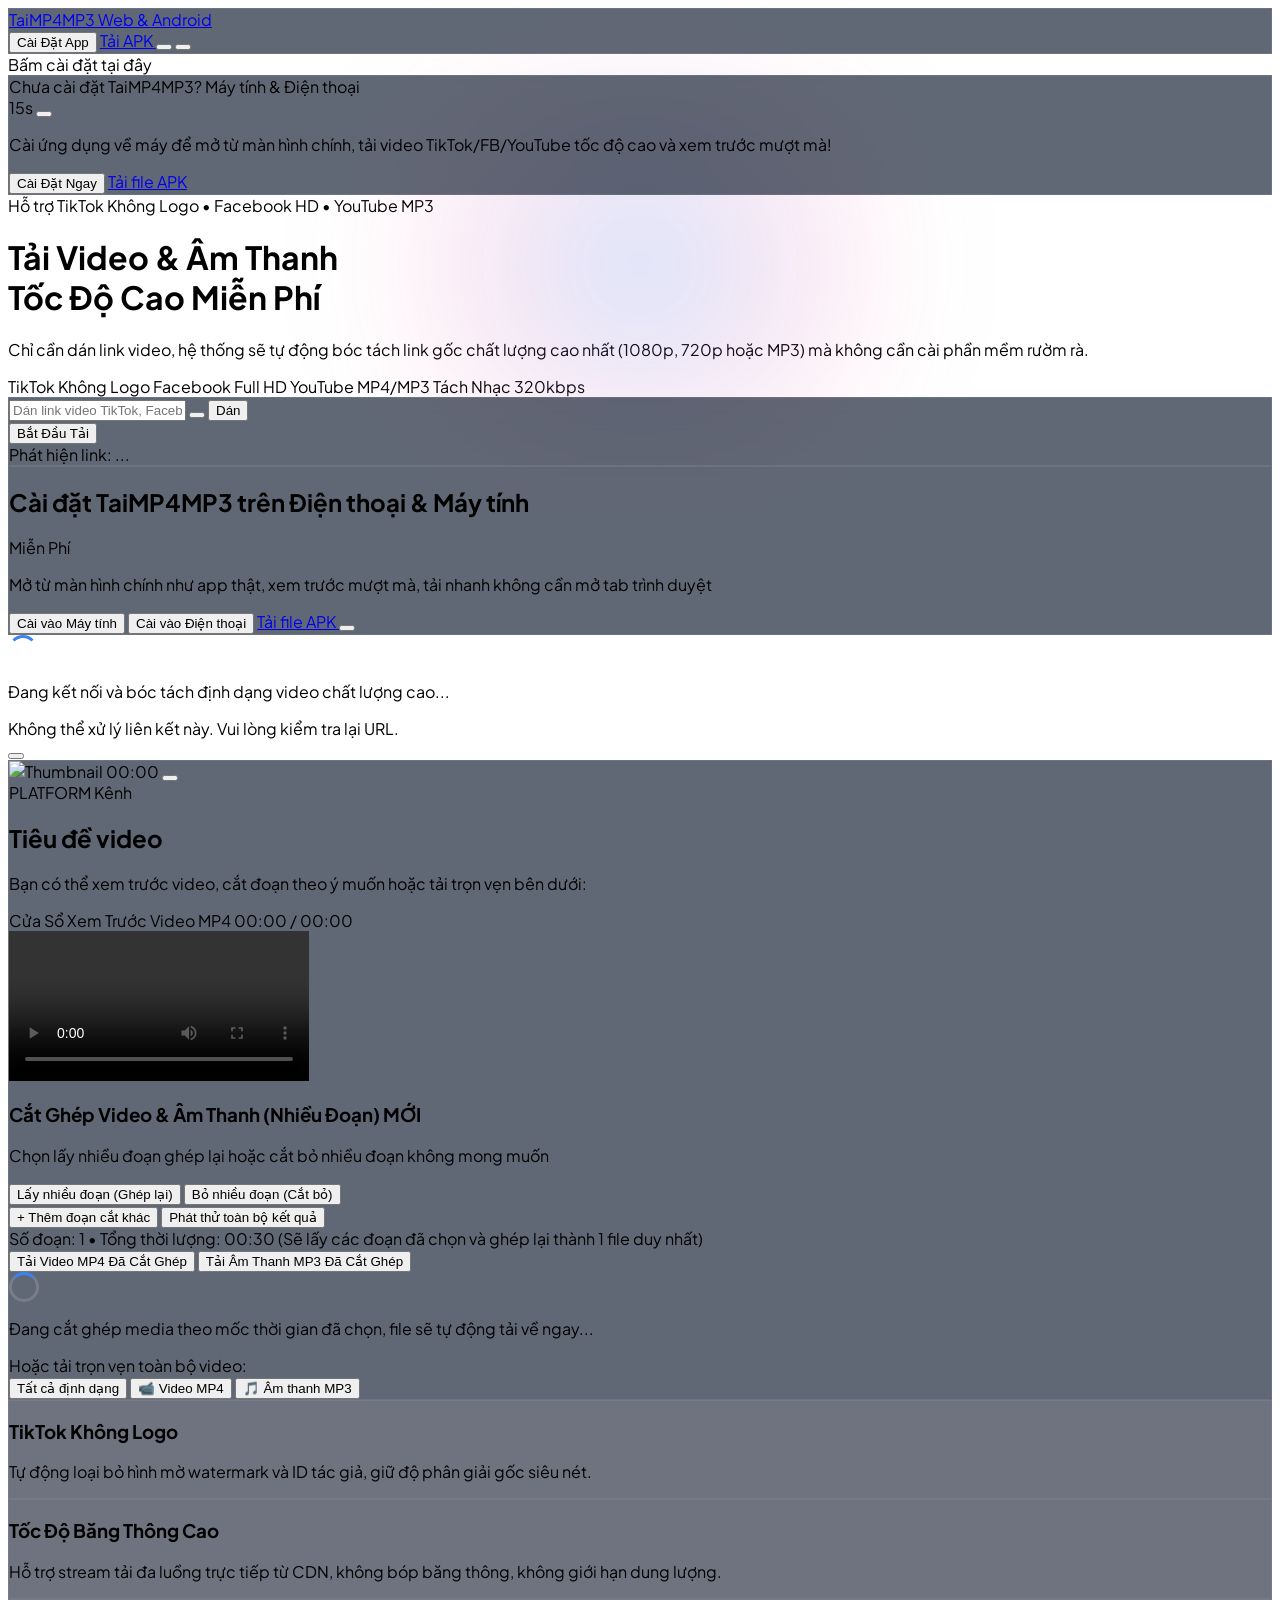
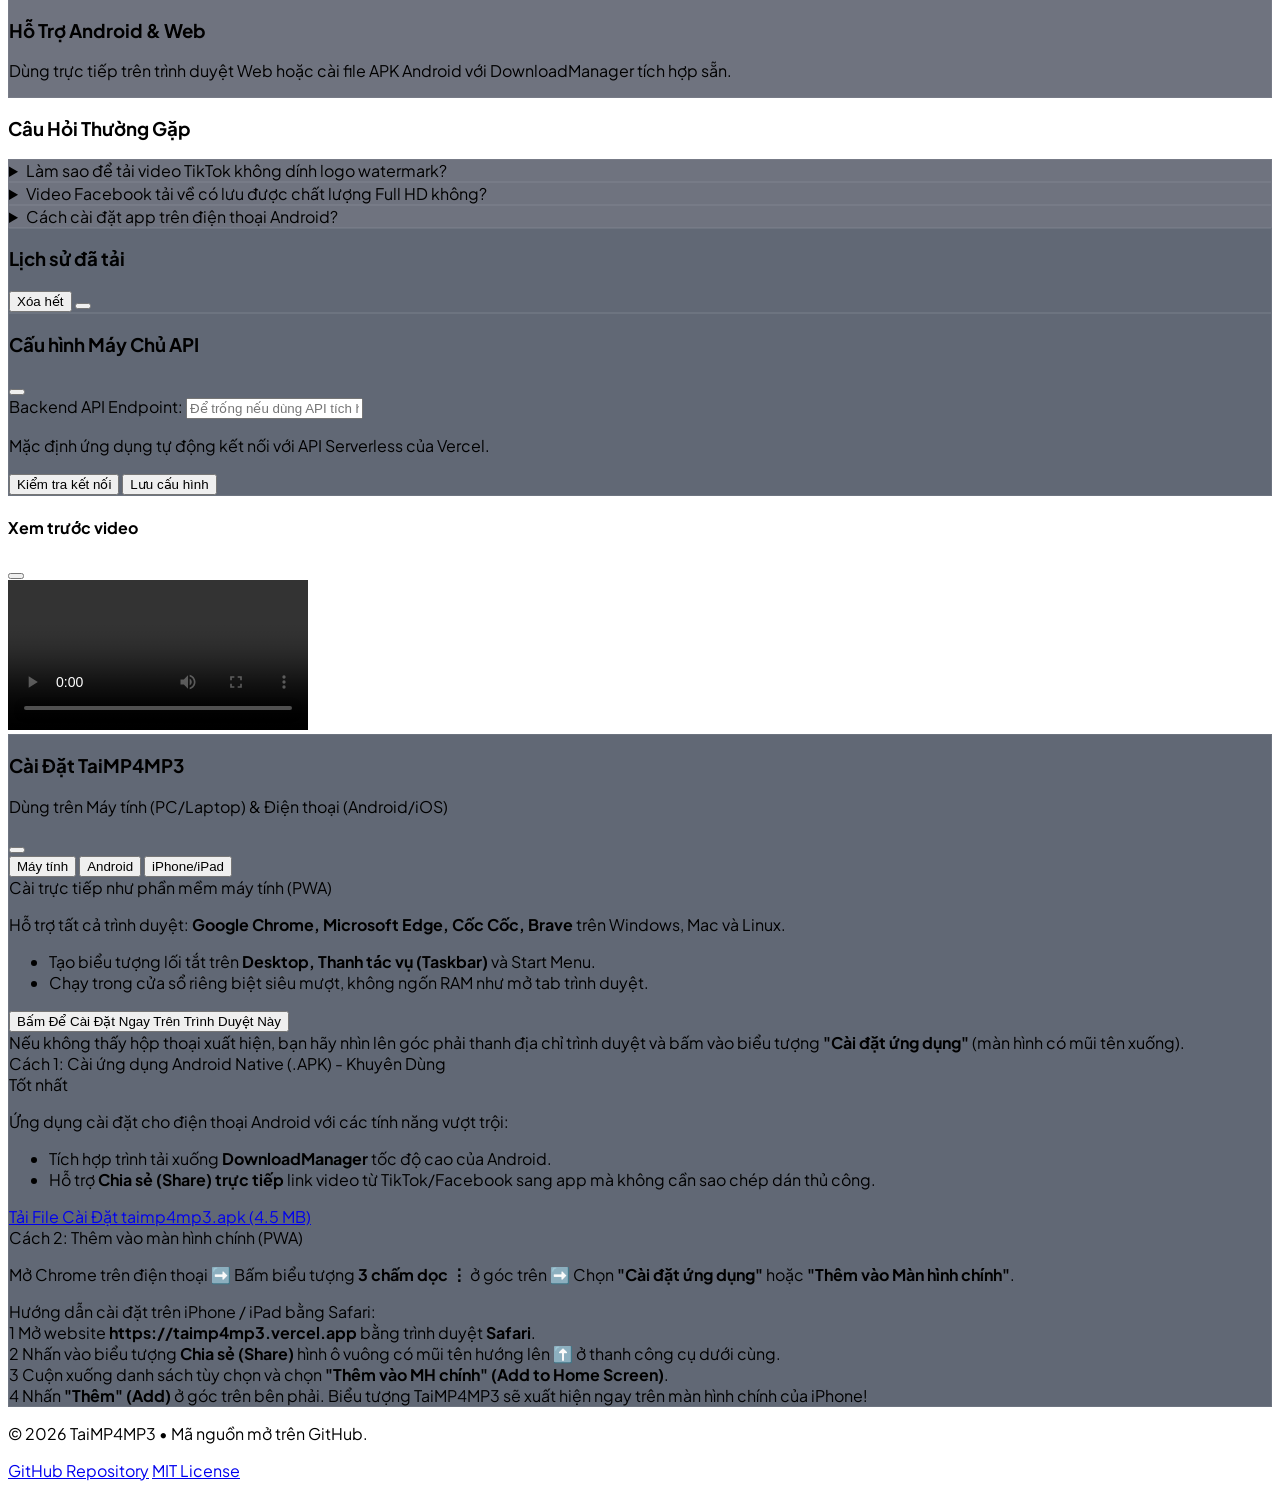
==== public/index.html @ f24b0acf "feat: Add smart 15-second auto-close install arrow callout for uninstalled devices" ====
<!DOCTYPE html>
<html lang="vi" class="dark">
<head>
  <meta charset="UTF-8">
  <meta name="viewport" content="width=device-width, initial-scale=1.0, maximum-scale=1.0, user-scalable=no">
  <title>TaiMP4MP3 - Tải Video TikTok, Facebook, YouTube (MP4/MP3)</title>
  
  <!-- Meta SEO -->
  <meta name="description" content="Tải video TikTok không logo, video Facebook HD, nhạc YouTube MP3 chất lượng cao. Miễn phí, tốc độ cao, hoạt động trên Web và Android.">
  <meta name="keywords" content="tải video tiktok không logo, tải nhạc youtube mp3, tải video facebook hd, taimp4mp3, download video">
  <meta name="theme-color" content="#3b82f6">

  <!-- PWA Manifest & App Icons -->
  <link rel="manifest" href="/manifest.json">
  <link rel="icon" type="image/png" sizes="32x32" href="/assets/favicon-32.png">
  <link rel="apple-touch-icon" sizes="180x180" href="/assets/apple-touch-icon.png">
  <meta name="apple-mobile-web-app-capable" content="yes">
  <meta name="apple-mobile-web-app-status-bar-style" content="black-translucent">
  <meta name="apple-mobile-web-app-title" content="TaiMP4MP3">
  <meta name="mobile-web-app-capable" content="yes">

  <!-- Tailwind CSS & Lucide Icons -->
  <script src="https://cdn.tailwindcss.com"></script>
  <script>
    tailwind.config = {
      darkMode: 'class',
      theme: {
        extend: {
          colors: {
            brand: {
              50: '#eff6ff',
              500: '#3b82f6',
              600: '#2563eb',
              700: '#1d4ed8',
            }
          }
        }
      }
    }
  </script>
  <script src="https://unpkg.com/lucide@latest"></script>
  
  <!-- Embedded Styling for Instant Loading -->
  <style>
    @import url('https://fonts.googleapis.com/css2?family=Plus+Jakarta+Sans:wght@300;400;500;600;700;800&display=swap');

    :root {
      --primary: #3b82f6;
      --primary-hover: #2563eb;
      --accent: #ec4899;
    }

    body {
      font-family: 'Plus Jakarta Sans', sans-serif;
      -webkit-tap-highlight-color: transparent;
    }

    .glass-panel {
      background: rgba(30, 41, 59, 0.7);
      backdrop-filter: blur(16px);
      -webkit-backdrop-filter: blur(16px);
      border: 1px solid rgba(255, 255, 255, 0.08);
    }

    .glass-card {
      background: rgba(15, 23, 42, 0.6);
      backdrop-filter: blur(12px);
      -webkit-backdrop-filter: blur(12px);
      border: 1px solid rgba(255, 255, 255, 0.06);
    }

    .glass-card:hover {
      border-color: rgba(59, 130, 246, 0.35);
      box-shadow: 0 10px 25px -5px rgba(59, 130, 246, 0.15);
    }

    .glow-bg {
      position: absolute;
      top: 10%;
      left: 50%;
      transform: translateX(-50%);
      width: 600px;
      height: 350px;
      background: radial-gradient(circle, rgba(59, 130, 246, 0.22) 0%, rgba(236, 72, 153, 0.12) 50%, transparent 80%);
      filter: blur(60px);
      pointer-events: none;
      z-index: 0;
    }

    ::-webkit-scrollbar { width: 6px; height: 6px; }
    ::-webkit-scrollbar-track { background: #0f172a; }
    ::-webkit-scrollbar-thumb { background: #334155; border-radius: 9999px; }
    ::-webkit-scrollbar-thumb:hover { background: #475569; }

    .spinner {
      border: 3px solid rgba(255, 255, 255, 0.15);
      border-radius: 50%;
      border-top: 3px solid #3b82f6;
      width: 24px;
      height: 24px;
      animation: spin 0.8s linear infinite;
    }

    @keyframes spin {
      0% { transform: rotate(0deg); }
      100% { transform: rotate(360deg); }
    }
  </style>
  <link rel="stylesheet" href="/style.css">
</head>
<body class="bg-slate-950 text-slate-100 min-h-screen relative overflow-x-hidden selection:bg-blue-500 selection:text-white">

  <!-- Background decorative glowing orbs -->
  <div class="glow-bg"></div>

  <!-- Header -->
  <header class="sticky top-0 z-40 border-b border-slate-800/80 glass-panel">
    <div class="max-w-6xl mx-auto px-4 h-16 flex items-center justify-between">
      <!-- Logo -->
      <a href="/" class="flex items-center gap-2.5 group">
        <div class="w-10 h-10 rounded-xl bg-gradient-to-tr from-blue-600 via-indigo-600 to-pink-500 flex items-center justify-center shadow-lg shadow-blue-500/25 group-hover:scale-105 transition-transform">
          <i data-lucide="download" class="w-5 h-5 text-white"></i>
        </div>
        <div>
          <span class="text-xl font-extrabold tracking-tight bg-gradient-to-r from-blue-400 via-indigo-300 to-pink-400 bg-clip-text text-transparent">
            TaiMP4MP3
          </span>
          <span class="hidden sm:inline-block ml-1.5 px-2 py-0.5 text-[10px] font-semibold bg-blue-500/10 text-blue-400 border border-blue-500/20 rounded-full">
            Web & Android
          </span>
        </div>
      </a>

      <!-- Header Actions -->
      <div class="flex items-center gap-2 sm:gap-3">
        <!-- Install App Button (Desktop & Mobile) -->
        <button id="btn-open-install" class="flex items-center gap-1.5 px-3 py-1.5 text-xs font-bold rounded-lg bg-emerald-600/20 text-emerald-400 border border-emerald-500/30 hover:bg-emerald-600/30 transition-all shadow-sm">
          <i data-lucide="download-cloud" class="w-4 h-4"></i>
          <span id="header-install-text">Cài Đặt App</span>
        </button>

        <!-- Android APK Download link -->
        <a id="btn-download-apk" href="/taimp4mp3-latest.apk" download="taimp4mp3.apk" class="hidden sm:flex items-center gap-1.5 px-3 py-1.5 text-xs font-semibold rounded-lg bg-blue-600/20 text-blue-400 border border-blue-500/30 hover:bg-blue-600/30 transition-colors">
          <i data-lucide="package" class="w-4 h-4"></i>
          <span>Tải APK</span>
        </a>

        <!-- History Button -->
        <button id="btn-open-history" title="Lịch sử tải" class="p-2 rounded-lg bg-slate-800/80 text-slate-300 hover:text-white hover:bg-slate-700/80 transition-colors">
          <i data-lucide="history" class="w-5 h-5"></i>
        </button>

        <!-- Settings Button -->
        <button id="btn-open-settings" title="Cài đặt API" class="p-2 rounded-lg bg-slate-800/80 text-slate-300 hover:text-white hover:bg-slate-700/80 transition-colors">
          <i data-lucide="settings" class="w-5 h-5"></i>
        </button>

        <!-- GitHub Repo -->
        <a href="https://github.com/tanbaobg/TaiMP4MP3" target="_blank" title="GitHub" class="p-2 rounded-lg bg-slate-800/80 text-slate-300 hover:text-white hover:bg-slate-700/80 transition-colors">
          <i data-lucide="github" class="w-5 h-5"></i>
        </a>
      </div>
    </div>
  </header>

  <!-- Floating Installation Arrow & Callout with 15s Countdown -->
  <div id="install-callout-toast" class="hidden fixed top-[68px] right-2 sm:right-6 md:right-10 z-50 max-w-[340px] sm:max-w-sm w-[calc(100vw-1rem)] transition-all duration-500 ease-out transform -translate-y-4 opacity-0 pointer-events-auto">
    <!-- Pointing Arrow Indicator (pointing upwards to Header Install button) -->
    <div class="flex justify-end pr-6 sm:pr-10 mb-[-5px] relative z-10">
      <div class="flex flex-col items-center animate-bounce">
        <span class="text-[11px] font-extrabold text-emerald-400 bg-slate-900 px-2.5 py-0.5 rounded-full border border-emerald-500/50 shadow-md flex items-center gap-1">
          <i data-lucide="arrow-up" class="w-3.5 h-3.5 text-emerald-400 animate-pulse"></i>
          <span>Bấm cài đặt tại đây</span>
        </span>
        <div class="w-2.5 h-2.5 bg-slate-900 border-t border-l border-emerald-500/50 rotate-45 mt-[-3px]"></div>
      </div>
    </div>

    <!-- Callout Card -->
    <div class="glass-panel bg-slate-900/95 backdrop-blur-xl rounded-2xl p-4 border border-blue-500/40 shadow-2xl shadow-blue-500/20 space-y-3 relative overflow-hidden">
      <!-- Top Shrinking Progress Bar (15s) -->
      <div class="absolute top-0 left-0 right-0 h-1 bg-slate-800">
        <div id="install-timer-progress" class="h-full bg-gradient-to-r from-emerald-400 via-blue-500 to-pink-500 transition-all duration-1000 ease-linear" style="width: 100%;"></div>
      </div>

      <!-- Header with Icon & 15s Countdown Badge -->
      <div class="flex items-center justify-between pt-1">
        <div class="flex items-center gap-2">
          <div class="w-7 h-7 rounded-lg bg-gradient-to-tr from-blue-600 via-indigo-600 to-pink-500 flex items-center justify-center text-white shrink-0 shadow-md">
            <i data-lucide="download-cloud" class="w-4 h-4"></i>
          </div>
          <div>
            <span class="text-xs font-extrabold text-white block leading-tight">Chưa cài đặt TaiMP4MP3?</span>
            <span class="text-[10px] text-slate-400">Máy tính & Điện thoại</span>
          </div>
        </div>

        <div class="flex items-center gap-1.5">
          <!-- Countdown Badge -->
          <span id="install-countdown-badge" class="px-2 py-0.5 rounded-md text-[10px] font-mono font-bold bg-slate-800 text-blue-300 border border-slate-700 shadow-inner">
            15s
          </span>
          <!-- Close Button -->
          <button type="button" id="btn-close-callout" class="p-1 text-slate-400 hover:text-white rounded-md hover:bg-slate-800 transition-colors" title="Đóng">
            <i data-lucide="x" class="w-3.5 h-3.5"></i>
          </button>
        </div>
      </div>

      <!-- Description -->
      <p class="text-[11px] text-slate-300 leading-snug">
        Cài ứng dụng về máy để mở từ màn hình chính, tải video TikTok/FB/YouTube tốc độ cao và xem trước mượt mà!
      </p>

      <!-- Quick Action Buttons -->
      <div class="grid grid-cols-2 gap-2 pt-0.5">
        <button type="button" id="btn-callout-install" class="py-2 px-2 rounded-xl bg-gradient-to-r from-blue-600 to-indigo-600 hover:from-blue-500 hover:to-indigo-500 text-white text-xs font-bold flex items-center justify-center gap-1.5 shadow-md shadow-blue-500/25 active:scale-95 transition-all">
          <i data-lucide="download-cloud" class="w-3.5 h-3.5"></i>
          <span>Cài Đặt Ngay</span>
        </button>

        <a href="/taimp4mp3-latest.apk" download="taimp4mp3.apk" class="py-2 px-2 rounded-xl bg-emerald-600/20 hover:bg-emerald-600/30 text-emerald-400 border border-emerald-500/30 text-xs font-bold flex items-center justify-center gap-1.5 active:scale-95 transition-all">
          <i data-lucide="package" class="w-3.5 h-3.5"></i>
          <span>Tải file APK</span>
        </a>
      </div>
    </div>
  </div>

  <!-- Main Content -->
  <main class="max-w-4xl mx-auto px-4 py-8 sm:py-12 relative z-10">

    <!-- Hero Section -->
    <div class="text-center space-y-3 mb-8 sm:mb-10">
      <div class="inline-flex items-center gap-2 px-3 py-1 rounded-full bg-slate-800/80 border border-slate-700/60 text-xs font-medium text-slate-300">
        <span class="w-2 h-2 rounded-full bg-emerald-400 animate-ping"></span>
        <span>Hỗ trợ TikTok Không Logo • Facebook HD • YouTube MP3</span>
      </div>
      <h1 class="text-3xl sm:text-5xl font-extrabold tracking-tight">
        Tải Video & Âm Thanh <br class="hidden sm:inline">
        <span class="bg-gradient-to-r from-blue-400 via-indigo-300 to-pink-400 bg-clip-text text-transparent">
          Tốc Độ Cao Miễn Phí
        </span>
      </h1>
      <p class="text-slate-400 text-sm sm:text-base max-w-xl mx-auto">
        Chỉ cần dán link video, hệ thống sẽ tự động bóc tách link gốc chất lượng cao nhất (1080p, 720p hoặc MP3) mà không cần cài phần mềm rườm rà.
      </p>

      <!-- Supported Platforms Badges -->
      <div class="flex flex-wrap items-center justify-center gap-2 pt-2">
        <span class="px-3 py-1 rounded-full text-xs font-semibold bg-slate-900 border border-slate-800 flex items-center gap-1.5 text-slate-300">
          <i data-lucide="video" class="w-3.5 h-3.5 text-pink-500"></i> TikTok Không Logo
        </span>
        <span class="px-3 py-1 rounded-full text-xs font-semibold bg-slate-900 border border-slate-800 flex items-center gap-1.5 text-slate-300">
          <i data-lucide="facebook" class="w-3.5 h-3.5 text-blue-500"></i> Facebook Full HD
        </span>
        <span class="px-3 py-1 rounded-full text-xs font-semibold bg-slate-900 border border-slate-800 flex items-center gap-1.5 text-slate-300">
          <i data-lucide="youtube" class="w-3.5 h-3.5 text-red-500"></i> YouTube MP4/MP3
        </span>
        <span class="px-3 py-1 rounded-full text-xs font-semibold bg-slate-900 border border-slate-800 flex items-center gap-1.5 text-slate-300">
          <i data-lucide="music" class="w-3.5 h-3.5 text-amber-500"></i> Tách Nhạc 320kbps
        </span>
      </div>
    </div>

    <!-- URL Input Card -->
    <div class="glass-panel rounded-2xl p-3 sm:p-5 shadow-2xl shadow-blue-500/5 mb-8">
      <form id="form-analyze" class="space-y-3">
        <div class="relative flex flex-col sm:flex-row items-center gap-2">
          <!-- Text Input -->
          <div class="relative w-full">
            <div class="absolute inset-y-0 left-0 pl-3.5 flex items-center pointer-events-none text-slate-400">
              <i data-lucide="link" class="w-5 h-5"></i>
            </div>
            <input 
              type="text" 
              id="input-url" 
              placeholder="Dán link video TikTok, Facebook, YouTube vào đây..." 
              autocomplete="off"
              spellcheck="false"
              class="w-full pl-11 pr-24 py-3.5 bg-slate-900/90 text-white placeholder-slate-500 text-sm sm:text-base rounded-xl border border-slate-700/70 focus:outline-none focus:border-blue-500 focus:ring-2 focus:ring-blue-500/20 transition-all"
            >
            <!-- Clear Button -->
            <button 
              type="button" 
              id="btn-clear-url" 
              class="hidden absolute inset-y-0 right-12 pr-2 flex items-center text-slate-500 hover:text-slate-300"
            >
              <i data-lucide="x-circle" class="w-5 h-5"></i>
            </button>
            <!-- Paste Button -->
            <button 
              type="button" 
              id="btn-paste-url" 
              title="Dán từ bộ nhớ tạm"
              class="absolute inset-y-0 right-0 pr-3 flex items-center text-xs font-semibold text-blue-400 hover:text-blue-300"
            >
              <span class="px-2 py-1 bg-blue-500/10 rounded-md border border-blue-500/20 flex items-center gap-1">
                <i data-lucide="clipboard-copy" class="w-3.5 h-3.5"></i> Dán
              </span>
            </button>
          </div>

          <!-- Submit Button -->
          <button 
            type="submit" 
            id="btn-submit" 
            class="w-full sm:w-auto px-6 py-3.5 bg-gradient-to-r from-blue-600 via-indigo-600 to-pink-600 hover:from-blue-500 hover:to-pink-500 text-white font-bold text-sm sm:text-base rounded-xl flex items-center justify-center gap-2 shadow-lg shadow-blue-500/25 shrink-0 transition-all hover:scale-[1.02] active:scale-[0.98]"
          >
            <i data-lucide="sparkles" class="w-5 h-5"></i>
            <span>Bắt Đầu Tải</span>
          </button>
        </div>

        <!-- Platform Live Indicator -->
        <div id="platform-indicator" class="hidden text-xs flex items-center gap-1.5 px-3 py-1.5 rounded-lg bg-slate-900/60 border border-slate-800">
          <span class="w-2 h-2 rounded-full bg-blue-400"></span>
          <span id="platform-text" class="text-slate-300">Phát hiện link: ...</span>
        </div>
      </form>
    </div>

    <!-- Quick App Installation Banner -->
    <div class="glass-panel rounded-2xl p-4 sm:p-5 mb-8 border border-slate-800/80 shadow-xl relative overflow-hidden">
      <div class="absolute -right-8 -top-8 w-36 h-36 bg-blue-500/10 rounded-full blur-2xl pointer-events-none"></div>
      <div class="flex flex-col lg:flex-row items-start lg:items-center justify-between gap-4">
        <div class="flex items-center gap-3.5">
          <div class="w-12 h-12 rounded-2xl bg-gradient-to-tr from-blue-600 via-indigo-600 to-pink-500 flex items-center justify-center text-white shrink-0 shadow-lg shadow-blue-500/25">
            <i data-lucide="smartphone" class="w-6 h-6"></i>
          </div>
          <div>
            <div class="flex items-center gap-2 flex-wrap">
              <h2 class="text-sm sm:text-base font-extrabold text-white">Cài đặt TaiMP4MP3 trên Điện thoại & Máy tính</h2>
              <span class="px-2 py-0.5 rounded-full text-[10px] font-extrabold bg-emerald-500/20 text-emerald-400 border border-emerald-500/30">Miễn Phí</span>
            </div>
            <p class="text-xs text-slate-400 mt-0.5">
              Mở từ màn hình chính như app thật, xem trước mượt mà, tải nhanh không cần mở tab trình duyệt
            </p>
          </div>
        </div>

        <!-- Action Buttons -->
        <div class="flex items-center gap-2 flex-wrap w-full lg:w-auto shrink-0">
          <button type="button" id="btn-banner-install-pc" class="flex-1 sm:flex-initial px-3.5 py-2 rounded-xl bg-gradient-to-r from-blue-600 to-indigo-600 hover:from-blue-500 hover:to-indigo-500 text-white text-xs font-bold flex items-center justify-center gap-1.5 shadow-md shadow-blue-500/20 transition-all">
            <i data-lucide="monitor" class="w-3.5 h-3.5"></i>
            <span>Cài vào Máy tính</span>
          </button>

          <button type="button" id="btn-banner-install-phone" class="flex-1 sm:flex-initial px-3.5 py-2 rounded-xl bg-gradient-to-r from-pink-600 to-rose-600 hover:from-pink-500 hover:to-rose-500 text-white text-xs font-bold flex items-center justify-center gap-1.5 shadow-md shadow-pink-500/20 transition-all">
            <i data-lucide="smartphone" class="w-3.5 h-3.5"></i>
            <span>Cài vào Điện thoại</span>
          </button>

          <a href="/taimp4mp3-latest.apk" download="taimp4mp3.apk" class="flex-1 sm:flex-initial px-3.5 py-2 rounded-xl bg-emerald-600/20 hover:bg-emerald-600/30 text-emerald-400 border border-emerald-500/30 text-xs font-bold flex items-center justify-center gap-1.5 transition-all">
            <i data-lucide="package" class="w-3.5 h-3.5"></i>
            <span>Tải file APK</span>
          </a>

          <button type="button" id="btn-banner-guide" class="p-2 rounded-xl bg-slate-800 hover:bg-slate-700 text-slate-300 hover:text-white border border-slate-700 transition-colors" title="Hướng dẫn cài đặt">
            <i data-lucide="help-circle" class="w-4 h-4"></i>
          </button>
        </div>
      </div>
    </div>

    <!-- Loading State -->
    <div id="loading-spinner" class="hidden py-12 text-center space-y-4">
      <div class="inline-block spinner"></div>
      <p class="text-slate-400 text-sm">Đang kết nối và bóc tách định dạng video chất lượng cao...</p>
    </div>

    <!-- Error Alert -->
    <div id="error-box" class="hidden p-4 rounded-xl bg-red-950/60 border border-red-500/30 text-red-200 text-sm mb-8 flex items-start gap-3">
      <i data-lucide="alert-triangle" class="w-5 h-5 text-red-400 shrink-0 mt-0.5"></i>
      <div class="flex-1" id="error-message">
        Không thể xử lý liên kết này. Vui lòng kiểm tra lại URL.
      </div>
      <button id="btn-close-error" class="text-red-400 hover:text-red-200">
        <i data-lucide="x" class="w-4 h-4"></i>
      </button>
    </div>

    <!-- Result Card -->
    <div id="result-container" class="hidden space-y-6 mb-12">
      <div class="glass-panel rounded-2xl p-4 sm:p-6 shadow-xl border border-slate-700/60">
        
        <!-- Video Header Info -->
        <div class="flex flex-col md:flex-row gap-5 items-start">
          <!-- Thumbnail with duration & preview button -->
          <div class="relative w-full md:w-56 aspect-video rounded-xl overflow-hidden bg-slate-900 shrink-0 group shadow-md">
            <img id="res-thumbnail" src="" alt="Thumbnail" class="w-full h-full object-cover">
            <span id="res-duration" class="absolute bottom-2 right-2 px-1.5 py-0.5 text-[11px] font-semibold bg-black/80 rounded text-white">
              00:00
            </span>
            <button id="btn-preview-media" class="absolute inset-0 bg-black/40 opacity-0 group-hover:opacity-100 flex items-center justify-center transition-opacity text-white gap-1.5 font-medium text-xs">
              <i data-lucide="play-circle" class="w-8 h-8 text-blue-400"></i>
            </button>
          </div>

          <!-- Title & Uploader -->
          <div class="flex-1 space-y-2">
            <div class="flex items-center gap-2">
              <span id="res-platform-badge" class="px-2.5 py-0.5 rounded-full text-[11px] font-bold uppercase tracking-wider bg-blue-500/20 text-blue-400 border border-blue-500/30">
                PLATFORM
              </span>
              <span id="res-author" class="text-xs text-slate-400 flex items-center gap-1">
                <i data-lucide="user" class="w-3.5 h-3.5"></i> <span>Kênh</span>
              </span>
            </div>
            <h2 id="res-title" class="text-base sm:text-lg font-bold line-clamp-2 text-white">
              Tiêu đề video
            </h2>
            <p class="text-xs text-slate-400">
              Bạn có thể xem trước video, cắt đoạn theo ý muốn hoặc tải trọn vẹn bên dưới:
            </p>
          </div>
        </div>

        <!-- In-Page Video Preview Player -->
        <div class="mt-5 pt-4 border-t border-slate-800/80">
          <div class="flex items-center justify-between mb-2">
            <span class="text-xs font-bold text-slate-300 flex items-center gap-1.5">
              <i data-lucide="play" class="w-4 h-4 text-blue-400"></i>
              <span>Cửa Sổ Xem Trước Video MP4</span>
            </span>
            <span id="player-time-display" class="text-[11px] font-mono text-slate-400">
              00:00 / 00:00
            </span>
          </div>
          <div class="relative w-full aspect-video rounded-xl overflow-hidden bg-black border border-slate-800 shadow-xl">
            <video id="inline-video-player" controls preload="metadata" playsinline class="w-full h-full object-contain"></video>
          </div>
        </div>

        <!-- Video & Audio Multi-Segment Trimmer Section -->
        <div class="mt-4 p-4 sm:p-5 rounded-xl bg-slate-900/85 border border-blue-500/35 space-y-4 shadow-xl">
          <div class="flex flex-col sm:flex-row sm:items-center justify-between gap-3 pb-3 border-b border-slate-800">
            <div class="flex items-center gap-2.5">
              <div class="w-9 h-9 rounded-lg bg-blue-500/20 text-blue-400 flex items-center justify-center shrink-0">
                <i data-lucide="scissors" class="w-4 h-4"></i>
              </div>
              <div>
                <h3 class="text-sm font-bold text-white flex items-center gap-2">
                  <span>Cắt Ghép Video & Âm Thanh (Nhiều Đoạn)</span>
                  <span class="px-2 py-0.5 rounded-full text-[10px] font-extrabold bg-blue-500/20 text-blue-400 border border-blue-500/30">MỚI</span>
                </h3>
                <p class="text-[11px] text-slate-400">Chọn lấy nhiều đoạn ghép lại hoặc cắt bỏ nhiều đoạn không mong muốn</p>
              </div>
            </div>

            <!-- Mode Selector: Keep vs Remove -->
            <div class="inline-flex rounded-lg bg-slate-950 p-1 border border-slate-800 shrink-0">
              <button type="button" id="btn-mode-keep" class="px-3 py-1.5 text-xs font-bold rounded-md bg-blue-600 text-white shadow-sm flex items-center gap-1.5 transition-all">
                <i data-lucide="check" class="w-3.5 h-3.5"></i>
                <span>Lấy nhiều đoạn (Ghép lại)</span>
              </button>
              <button type="button" id="btn-mode-remove" class="px-3 py-1.5 text-xs font-semibold rounded-md text-slate-400 hover:text-white flex items-center gap-1.5 transition-all">
                <i data-lucide="scissors" class="w-3.5 h-3.5"></i>
                <span>Bỏ nhiều đoạn (Cắt bỏ)</span>
              </button>
            </div>
          </div>

          <!-- Dynamic Segments List -->
          <div id="segments-container" class="space-y-3">
            <!-- Injected by app.js -->
          </div>

          <!-- Add Segment & Preview All Buttons -->
          <div class="flex flex-wrap items-center justify-between gap-2 pt-1">
            <button type="button" id="btn-add-segment" class="px-3.5 py-1.5 rounded-lg bg-blue-600/20 hover:bg-blue-600/30 text-blue-400 text-xs font-bold flex items-center gap-1.5 border border-blue-500/30 transition-all">
              <i data-lucide="plus-circle" class="w-4 h-4"></i>
              <span>+ Thêm đoạn cắt khác</span>
            </button>
            <button type="button" id="btn-preview-all-trim" class="px-3.5 py-1.5 rounded-lg bg-slate-800 hover:bg-slate-700 text-slate-200 text-xs font-semibold flex items-center gap-1.5 transition-colors border border-slate-700">
              <i data-lucide="play" class="w-3.5 h-3.5 text-emerald-400"></i>
              <span>Phát thử toàn bộ kết quả</span>
            </button>
          </div>

          <!-- Summary Status -->
          <div class="p-3 rounded-lg bg-slate-950/70 border border-slate-800 flex flex-col sm:flex-row items-start sm:items-center justify-between gap-2">
            <div class="flex items-center gap-2 flex-wrap">
              <span id="trim-duration-badge" class="px-2.5 py-1 rounded bg-blue-500/20 text-blue-300 text-xs font-mono font-bold border border-blue-500/30">
                Số đoạn: 1 • Tổng thời lượng: 00:30
              </span>
              <span id="trim-mode-desc" class="text-xs text-slate-400">
                (Sẽ lấy các đoạn đã chọn và ghép lại thành 1 file duy nhất)
              </span>
            </div>
          </div>

          <!-- Download Action Buttons -->
          <div class="grid grid-cols-1 sm:grid-cols-2 gap-3 pt-2">
            <button type="button" id="btn-download-trim-mp4" class="py-2.5 px-4 bg-gradient-to-r from-blue-600 via-indigo-600 to-blue-700 hover:from-blue-500 hover:to-indigo-500 text-white font-bold text-xs sm:text-sm rounded-xl flex items-center justify-center gap-2 shadow-lg shadow-blue-500/25 active:scale-98 transition-all">
              <i data-lucide="download" class="w-4 h-4"></i>
              <span>Tải Video MP4 Đã Cắt Ghép</span>
            </button>

            <button type="button" id="btn-download-trim-mp3" class="py-2.5 px-4 bg-gradient-to-r from-pink-600 via-rose-600 to-amber-600 hover:from-pink-500 hover:to-amber-500 text-white font-bold text-xs sm:text-sm rounded-xl flex items-center justify-center gap-2 shadow-lg shadow-pink-500/25 active:scale-98 transition-all">
              <i data-lucide="music" class="w-4 h-4"></i>
              <span>Tải Âm Thanh MP3 Đã Cắt Ghép</span>
            </button>
          </div>

          <!-- Processing Progress Alert -->
          <div id="trim-loading" class="hidden p-3 rounded-lg bg-blue-950/60 border border-blue-500/40 text-center space-y-1.5">
            <div class="inline-block spinner"></div>
            <p class="text-xs text-blue-300 font-semibold" id="trim-loading-text">
              Đang cắt ghép media theo mốc thời gian đã chọn, file sẽ tự động tải về ngay...
            </p>
          </div>
        </div>

        <!-- Format Filter Tabs (All / Video MP4 / Audio MP3) -->
        <div class="mt-6 border-t border-slate-800/80 pt-4">
          <div class="flex items-center justify-between mb-3">
            <span class="text-xs font-bold text-slate-300">Hoặc tải trọn vẹn toàn bộ video:</span>
          </div>
          <div class="flex items-center gap-2 mb-4">
            <button data-filter="all" class="format-tab px-3.5 py-1.5 rounded-lg text-xs font-semibold bg-blue-600 text-white">
              Tất cả định dạng
            </button>
            <button data-filter="video" class="format-tab px-3.5 py-1.5 rounded-lg text-xs font-semibold bg-slate-800 text-slate-400 hover:text-white">
              📹 Video MP4
            </button>
            <button data-filter="audio" class="format-tab px-3.5 py-1.5 rounded-lg text-xs font-semibold bg-slate-800 text-slate-400 hover:text-white">
              🎵 Âm thanh MP3
            </button>
          </div>

          <!-- Formats Grid -->
          <div id="formats-grid" class="grid grid-cols-1 sm:grid-cols-2 gap-3">
            <!-- Dynamic Format Cards injected by app.js -->
          </div>
        </div>

      </div>
    </div>

    <!-- Feature Highlights -->
    <div class="grid grid-cols-1 sm:grid-cols-3 gap-4 pt-6 border-t border-slate-900">
      <div class="p-4 rounded-xl glass-card">
        <div class="w-8 h-8 rounded-lg bg-pink-500/10 text-pink-400 flex items-center justify-center mb-3">
          <i data-lucide="shield-check" class="w-5 h-5"></i>
        </div>
        <h3 class="text-sm font-bold text-white mb-1">TikTok Không Logo</h3>
        <p class="text-xs text-slate-400">Tự động loại bỏ hình mờ watermark và ID tác giả, giữ độ phân giải gốc siêu nét.</p>
      </div>

      <div class="p-4 rounded-xl glass-card">
        <div class="w-8 h-8 rounded-lg bg-blue-500/10 text-blue-400 flex items-center justify-center mb-3">
          <i data-lucide="zap" class="w-5 h-5"></i>
        </div>
        <h3 class="text-sm font-bold text-white mb-1">Tốc Độ Băng Thông Cao</h3>
        <p class="text-xs text-slate-400">Hỗ trợ stream tải đa luồng trực tiếp từ CDN, không bóp băng thông, không giới hạn dung lượng.</p>
      </div>

      <div class="p-4 rounded-xl glass-card">
        <div class="w-8 h-8 rounded-lg bg-emerald-500/10 text-emerald-400 flex items-center justify-center mb-3">
          <i data-lucide="smartphone" class="w-5 h-5"></i>
        </div>
        <h3 class="text-sm font-bold text-white mb-1">Hỗ Trợ Android & Web</h3>
        <p class="text-xs text-slate-400">Dùng trực tiếp trên trình duyệt Web hoặc cài file APK Android với DownloadManager tích hợp sẵn.</p>
      </div>
    </div>

    <!-- FAQ Accordion -->
    <div class="mt-12 space-y-3">
      <h3 class="text-lg font-bold text-white mb-4 text-center">Câu Hỏi Thường Gặp</h3>
      
      <details class="glass-card rounded-xl p-4 cursor-pointer group">
        <summary class="text-sm font-semibold text-slate-200 flex items-center justify-between list-none">
          <span>Làm sao để tải video TikTok không dính logo watermark?</span>
          <i data-lucide="chevron-down" class="w-4 h-4 text-slate-400 group-open:rotate-180 transition-transform"></i>
        </summary>
        <p class="text-xs text-slate-400 mt-2.5 leading-relaxed">
          Bạn chỉ cần sao chép link video từ ứng dụng TikTok (bấm nút Chia sẻ -> Sao chép liên kết) rồi dán vào ô tìm kiếm. TaiMP4MP3 sẽ tự động phân tích và cung cấp nút "Tải MP4 Không Logo (HD)".
        </p>
      </details>

      <details class="glass-card rounded-xl p-4 cursor-pointer group">
        <summary class="text-sm font-semibold text-slate-200 flex items-center justify-between list-none">
          <span>Video Facebook tải về có lưu được chất lượng Full HD không?</span>
          <i data-lucide="chevron-down" class="w-4 h-4 text-slate-400 group-open:rotate-180 transition-transform"></i>
        </summary>
        <p class="text-xs text-slate-400 mt-2.5 leading-relaxed">
          Có. Nếu video gốc trên Facebook được tải lên ở định dạng 1080p hoặc 720p HD, hệ thống sẽ tự động bắt luồng chất lượng cao nhất để bạn chọn tải.
        </p>
      </details>

      <details class="glass-card rounded-xl p-4 cursor-pointer group">
        <summary class="text-sm font-semibold text-slate-200 flex items-center justify-between list-none">
          <span>Cách cài đặt app trên điện thoại Android?</span>
          <i data-lucide="chevron-down" class="w-4 h-4 text-slate-400 group-open:rotate-180 transition-transform"></i>
        </summary>
        <p class="text-xs text-slate-400 mt-2.5 leading-relaxed">
          Bạn có thể nhấn vào nút "Tải APK" ở góc trên cùng để tải file cài đặt Android (.apk) trực tiếp về điện thoại, hoặc nhấn "Cài Web App" để thêm vào màn hình chính dạng Progressive Web App.
        </p>
      </details>
    </div>

  </main>

  <!-- Modals & Drawers -->

  <!-- 1. History Modal -->
  <div id="modal-history" class="hidden fixed inset-0 z-50 bg-black/70 backdrop-blur-sm flex items-center justify-center p-4">
    <div class="glass-panel w-full max-w-lg rounded-2xl p-5 border border-slate-700/80 shadow-2xl space-y-4 max-h-[85vh] flex flex-col">
      <div class="flex items-center justify-between pb-3 border-b border-slate-800">
        <div class="flex items-center gap-2">
          <i data-lucide="history" class="w-5 h-5 text-blue-400"></i>
          <h3 class="text-base font-bold text-white">Lịch sử đã tải</h3>
        </div>
        <div class="flex items-center gap-2">
          <button id="btn-clear-history" class="text-xs text-rose-400 hover:text-rose-300 font-semibold px-2 py-1 rounded bg-rose-500/10">
            Xóa hết
          </button>
          <button id="btn-close-history" class="p-1 text-slate-400 hover:text-white">
            <i data-lucide="x" class="w-5 h-5"></i>
          </button>
        </div>
      </div>
      <div id="history-list" class="overflow-y-auto space-y-2.5 flex-1 pr-1">
        <!-- Rendered by app.js -->
      </div>
    </div>
  </div>

  <!-- 2. Settings Modal (API URL Configuration) -->
  <div id="modal-settings" class="hidden fixed inset-0 z-50 bg-black/70 backdrop-blur-sm flex items-center justify-center p-4">
    <div class="glass-panel w-full max-w-md rounded-2xl p-5 border border-slate-700/80 shadow-2xl space-y-4">
      <div class="flex items-center justify-between pb-3 border-b border-slate-800">
        <div class="flex items-center gap-2">
          <i data-lucide="settings" class="w-5 h-5 text-blue-400"></i>
          <h3 class="text-base font-bold text-white">Cấu hình Máy Chủ API</h3>
        </div>
        <button id="btn-close-settings" class="p-1 text-slate-400 hover:text-white">
          <i data-lucide="x" class="w-5 h-5"></i>
        </button>
      </div>
      <div class="space-y-3">
        <div>
          <label class="block text-xs font-semibold text-slate-300 mb-1">Backend API Endpoint:</label>
          <input 
            type="text" 
            id="input-api-url" 
            placeholder="Để trống nếu dùng API tích hợp của Vercel"
            class="w-full px-3 py-2 bg-slate-900 text-sm text-white rounded-lg border border-slate-700 focus:outline-none focus:border-blue-500"
          >
          <p class="text-[11px] text-slate-400 mt-1">
            Mặc định ứng dụng tự động kết nối với API Serverless của Vercel.
          </p>
        </div>

        <div class="flex items-center justify-between pt-2">
          <button id="btn-test-api" class="px-3 py-1.5 rounded-lg text-xs font-semibold bg-slate-800 text-slate-300 hover:text-white flex items-center gap-1.5">
            <span id="api-status-dot" class="w-2 h-2 rounded-full bg-slate-500"></span>
            <span>Kiểm tra kết nối</span>
          </button>
          <button id="btn-save-settings" class="px-4 py-1.5 rounded-lg text-xs font-bold bg-blue-600 text-white hover:bg-blue-500">
            Lưu cấu hình
          </button>
        </div>
      </div>
    </div>
  </div>

  <!-- 3. Preview Player Modal -->
  <div id="modal-preview" class="hidden fixed inset-0 z-50 bg-black/85 backdrop-blur-md flex items-center justify-center p-4">
    <div class="w-full max-w-2xl bg-slate-900 rounded-2xl overflow-hidden shadow-2xl border border-slate-800 space-y-3">
      <div class="flex items-center justify-between p-3.5 border-b border-slate-800">
        <h4 id="preview-title" class="text-sm font-semibold text-white truncate max-w-[80%]">Xem trước video</h4>
        <button id="btn-close-preview" class="text-slate-400 hover:text-white">
          <i data-lucide="x" class="w-5 h-5"></i>
        </button>
      </div>
      <div class="p-3">
        <video id="preview-video-player" controls class="w-full aspect-video rounded-lg bg-black"></video>
      </div>
    </div>
  </div>

  <!-- 4. Install Guide Modal (PC & Mobile) -->
  <div id="modal-install-guide" class="hidden fixed inset-0 z-50 bg-black/80 backdrop-blur-md flex items-center justify-center p-4">
    <div class="glass-panel w-full max-w-lg rounded-2xl p-5 border border-slate-700/80 shadow-2xl space-y-4 max-h-[90vh] flex flex-col">
      <!-- Modal Header -->
      <div class="flex items-center justify-between pb-3 border-b border-slate-800">
        <div class="flex items-center gap-2.5">
          <div class="w-9 h-9 rounded-xl bg-blue-500/20 text-blue-400 flex items-center justify-center shrink-0">
            <i data-lucide="download-cloud" class="w-5 h-5"></i>
          </div>
          <div>
            <h3 class="text-sm sm:text-base font-bold text-white">Cài Đặt TaiMP4MP3</h3>
            <p class="text-[11px] text-slate-400">Dùng trên Máy tính (PC/Laptop) & Điện thoại (Android/iOS)</p>
          </div>
        </div>
        <button id="btn-close-install-modal" class="p-1.5 text-slate-400 hover:text-white rounded-lg hover:bg-slate-800 transition-colors">
          <i data-lucide="x" class="w-5 h-5"></i>
        </button>
      </div>

      <!-- Tab Buttons -->
      <div class="grid grid-cols-3 gap-1.5 p-1 rounded-xl bg-slate-950 border border-slate-800 shrink-0">
        <button type="button" id="tab-btn-pc" class="px-2 py-1.5 rounded-lg text-xs font-bold bg-blue-600 text-white flex items-center justify-center gap-1 transition-all">
          <i data-lucide="monitor" class="w-3.5 h-3.5"></i>
          <span>Máy tính</span>
        </button>
        <button type="button" id="tab-btn-android" class="px-2 py-1.5 rounded-lg text-xs font-semibold text-slate-400 hover:text-white flex items-center justify-center gap-1 transition-all">
          <i data-lucide="smartphone" class="w-3.5 h-3.5"></i>
          <span>Android</span>
        </button>
        <button type="button" id="tab-btn-ios" class="px-2 py-1.5 rounded-lg text-xs font-semibold text-slate-400 hover:text-white flex items-center justify-center gap-1 transition-all">
          <i data-lucide="apple" class="w-3.5 h-3.5"></i>
          <span>iPhone/iPad</span>
        </button>
      </div>

      <!-- Tab 1: PC -->
      <div id="tab-content-pc" class="space-y-3.5 overflow-y-auto pr-1">
        <div class="p-3.5 rounded-xl bg-slate-900/80 border border-slate-800 space-y-2">
          <div class="flex items-center gap-2 text-xs font-bold text-blue-400">
            <i data-lucide="sparkles" class="w-4 h-4"></i>
            <span>Cài trực tiếp như phần mềm máy tính (PWA)</span>
          </div>
          <p class="text-xs text-slate-300 leading-relaxed">
            Hỗ trợ tất cả trình duyệt: <strong>Google Chrome, Microsoft Edge, Cốc Cốc, Brave</strong> trên Windows, Mac và Linux.
          </p>
          <ul class="text-xs text-slate-400 space-y-1.5 list-disc list-inside">
            <li>Tạo biểu tượng lối tắt trên <strong>Desktop, Thanh tác vụ (Taskbar)</strong> và Start Menu.</li>
            <li>Chạy trong cửa sổ riêng biệt siêu mượt, không ngốn RAM như mở tab trình duyệt.</li>
          </ul>
        </div>

        <button type="button" id="btn-modal-trigger-install" class="w-full py-2.5 px-4 bg-gradient-to-r from-blue-600 via-indigo-600 to-blue-700 hover:from-blue-500 hover:to-indigo-500 text-white font-bold text-xs sm:text-sm rounded-xl flex items-center justify-center gap-2 shadow-lg shadow-blue-500/25 transition-all">
          <i data-lucide="download-cloud" class="w-4 h-4"></i>
          <span>Bấm Để Cài Đặt Ngay Trên Trình Duyệt Này</span>
        </button>

        <div class="p-3 rounded-lg bg-slate-950/70 border border-slate-800 text-[11px] text-slate-400 flex items-start gap-2">
          <i data-lucide="info" class="w-4 h-4 text-blue-400 shrink-0 mt-0.5"></i>
          <span>Nếu không thấy hộp thoại xuất hiện, bạn hãy nhìn lên góc phải thanh địa chỉ trình duyệt và bấm vào biểu tượng <strong>"Cài đặt ứng dụng"</strong> (màn hình có mũi tên xuống).</span>
        </div>
      </div>

      <!-- Tab 2: Android -->
      <div id="tab-content-android" class="hidden space-y-3.5 overflow-y-auto pr-1">
        <!-- Method 1: APK Native App -->
        <div class="p-3.5 rounded-xl bg-slate-900/80 border border-emerald-500/30 space-y-2.5">
          <div class="flex items-center justify-between">
            <div class="flex items-center gap-2 text-xs font-bold text-emerald-400">
              <i data-lucide="package" class="w-4 h-4"></i>
              <span>Cách 1: Cài ứng dụng Android Native (.APK) - Khuyên Dùng</span>
            </div>
            <span class="px-2 py-0.5 rounded text-[10px] font-bold bg-emerald-500/20 text-emerald-300">Tốt nhất</span>
          </div>
          <p class="text-xs text-slate-300 leading-relaxed">
            Ứng dụng cài đặt cho điện thoại Android với các tính năng vượt trội:
          </p>
          <ul class="text-xs text-slate-400 space-y-1 list-disc list-inside">
            <li>Tích hợp trình tải xuống <strong>DownloadManager</strong> tốc độ cao của Android.</li>
            <li>Hỗ trợ <strong>Chia sẻ (Share) trực tiếp</strong> link video từ TikTok/Facebook sang app mà không cần sao chép dán thủ công.</li>
          </ul>
          <a href="/taimp4mp3-latest.apk" download="taimp4mp3.apk" class="w-full py-2.5 px-3 bg-emerald-600 hover:bg-emerald-500 text-white text-xs font-bold rounded-xl flex items-center justify-center gap-2 shadow-lg shadow-emerald-600/20 transition-all mt-2">
            <i data-lucide="download" class="w-4 h-4"></i>
            <span>Tải File Cài Đặt taimp4mp3.apk (4.5 MB)</span>
          </a>
        </div>

        <!-- Method 2: PWA Home Screen -->
        <div class="p-3.5 rounded-xl bg-slate-900/80 border border-slate-800 space-y-2">
          <div class="text-xs font-bold text-slate-200 flex items-center gap-2">
            <i data-lucide="smartphone" class="w-4 h-4 text-blue-400"></i>
            <span>Cách 2: Thêm vào màn hình chính (PWA)</span>
          </div>
          <p class="text-xs text-slate-400 leading-relaxed">
            Mở Chrome trên điện thoại ➡️ Bấm biểu tượng <strong>3 chấm dọc ⋮</strong> ở góc trên ➡️ Chọn <strong>"Cài đặt ứng dụng"</strong> hoặc <strong>"Thêm vào Màn hình chính"</strong>.
          </p>
        </div>
      </div>

      <!-- Tab 3: iOS (iPhone / iPad) -->
      <div id="tab-content-ios" class="hidden space-y-3.5 overflow-y-auto pr-1">
        <div class="p-3.5 rounded-xl bg-slate-900/80 border border-slate-800 space-y-3">
          <div class="text-xs font-bold text-slate-200 flex items-center gap-2">
            <i data-lucide="apple" class="w-4 h-4 text-pink-400"></i>
            <span>Hướng dẫn cài đặt trên iPhone / iPad bằng Safari:</span>
          </div>
          
          <div class="space-y-2.5 text-xs text-slate-300">
            <div class="flex items-start gap-2.5 p-2 rounded-lg bg-slate-950/70 border border-slate-800/80">
              <span class="w-5 h-5 rounded-full bg-blue-500/20 text-blue-400 font-bold flex items-center justify-center shrink-0 text-[11px]">1</span>
              <span>Mở website <strong>https://taimp4mp3.vercel.app</strong> bằng trình duyệt <strong>Safari</strong>.</span>
            </div>

            <div class="flex items-start gap-2.5 p-2 rounded-lg bg-slate-950/70 border border-slate-800/80">
              <span class="w-5 h-5 rounded-full bg-blue-500/20 text-blue-400 font-bold flex items-center justify-center shrink-0 text-[11px]">2</span>
              <span>Nhấn vào biểu tượng <strong>Chia sẻ (Share)</strong> hình ô vuông có mũi tên hướng lên ⬆️ ở thanh công cụ dưới cùng.</span>
            </div>

            <div class="flex items-start gap-2.5 p-2 rounded-lg bg-slate-950/70 border border-slate-800/80">
              <span class="w-5 h-5 rounded-full bg-blue-500/20 text-blue-400 font-bold flex items-center justify-center shrink-0 text-[11px]">3</span>
              <span>Cuộn xuống danh sách tùy chọn và chọn <strong>"Thêm vào MH chính" (Add to Home Screen)</strong>.</span>
            </div>

            <div class="flex items-start gap-2.5 p-2 rounded-lg bg-slate-950/70 border border-slate-800/80">
              <span class="w-5 h-5 rounded-full bg-blue-500/20 text-blue-400 font-bold flex items-center justify-center shrink-0 text-[11px]">4</span>
              <span>Nhấn <strong>"Thêm" (Add)</strong> ở góc trên bên phải. Biểu tượng TaiMP4MP3 sẽ xuất hiện ngay trên màn hình chính của iPhone!</span>
            </div>
          </div>
        </div>
      </div>
    </div>
  </div>

  <!-- Footer -->
  <footer class="mt-16 border-t border-slate-900 py-6 text-center text-xs text-slate-400">
    <div class="max-w-6xl mx-auto px-4 flex flex-col sm:flex-row items-center justify-between gap-3">
      <p>© 2026 TaiMP4MP3 • Mã nguồn mở trên GitHub.</p>
      <div class="flex items-center gap-4">
        <a href="https://github.com/tanbaobg/TaiMP4MP3" target="_blank" class="hover:text-blue-400 transition-colors">GitHub Repository</a>
        <a href="https://github.com/tanbaobg/TaiMP4MP3/blob/main/LICENSE" target="_blank" class="hover:text-blue-400 transition-colors">MIT License</a>
      </div>
    </div>
  </footer>

  <!-- App Logic -->
  <script src="/app.js"></script>
</body>
</html>
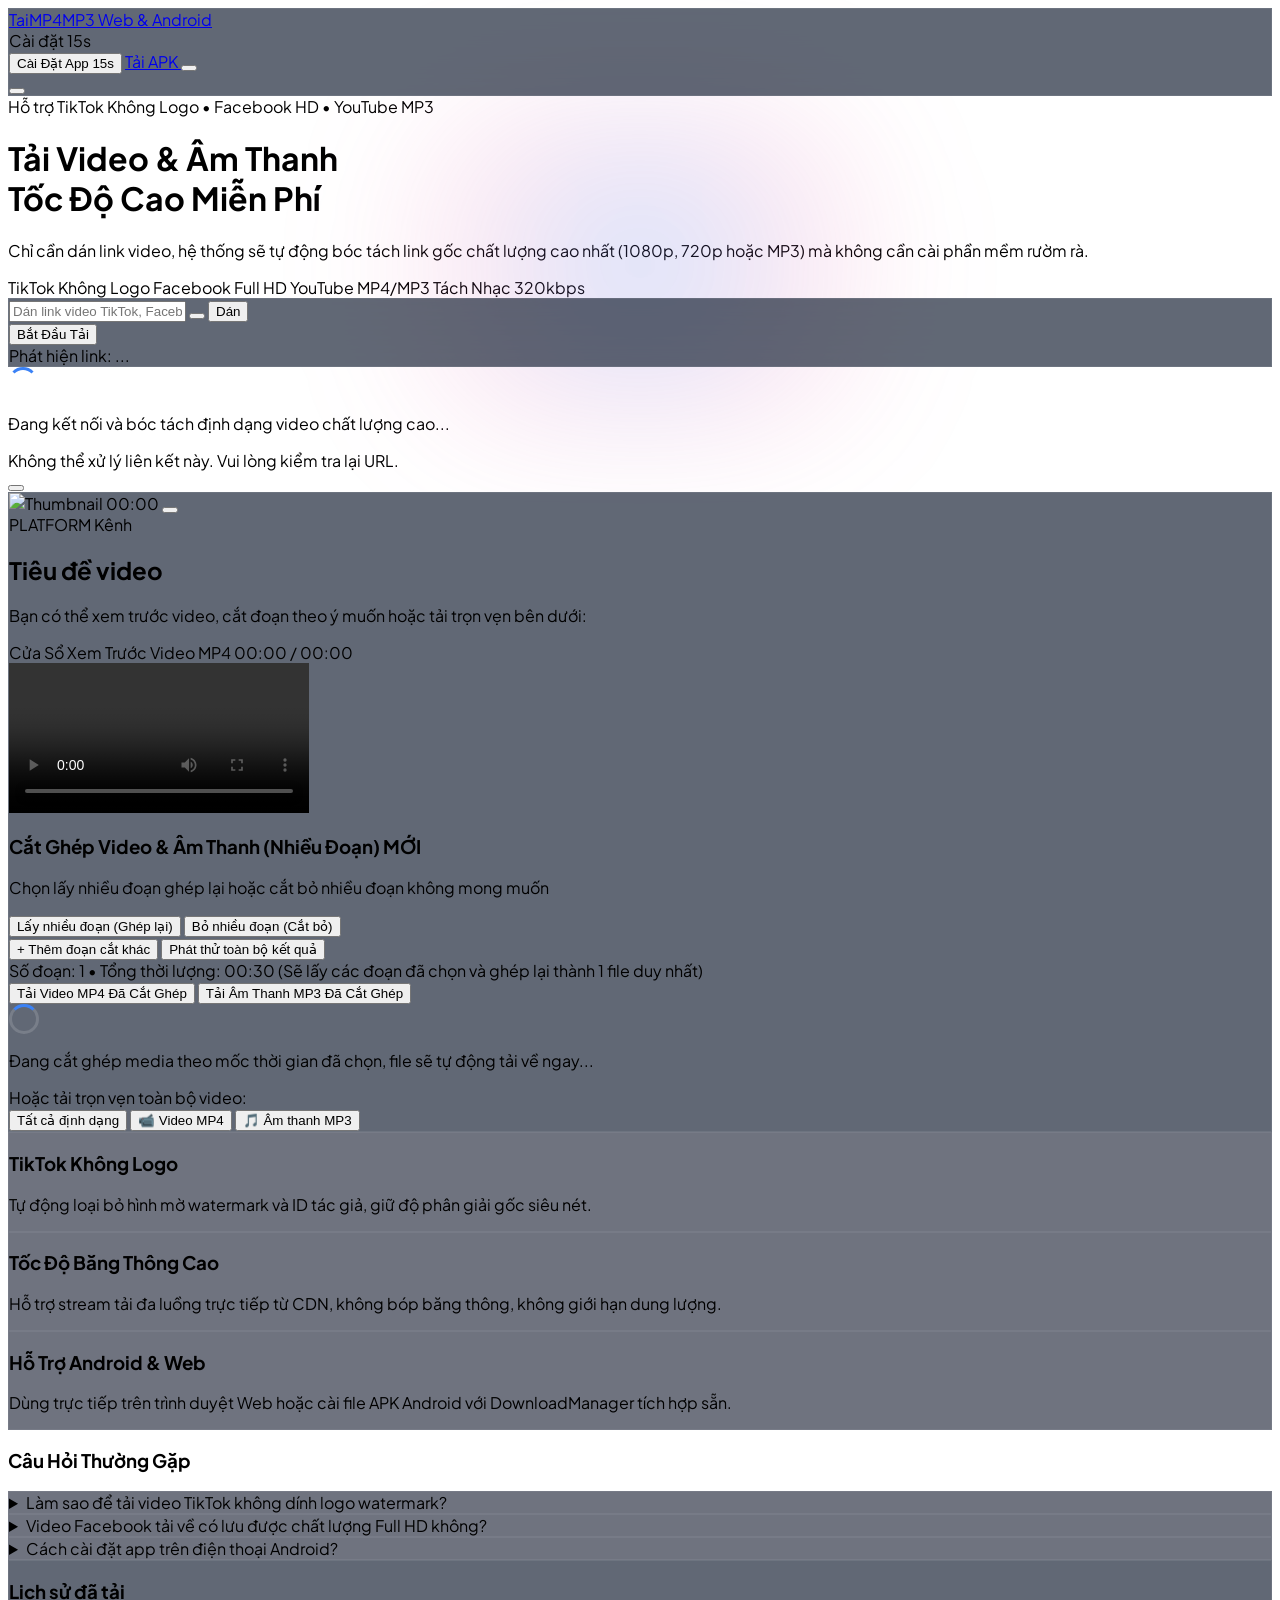
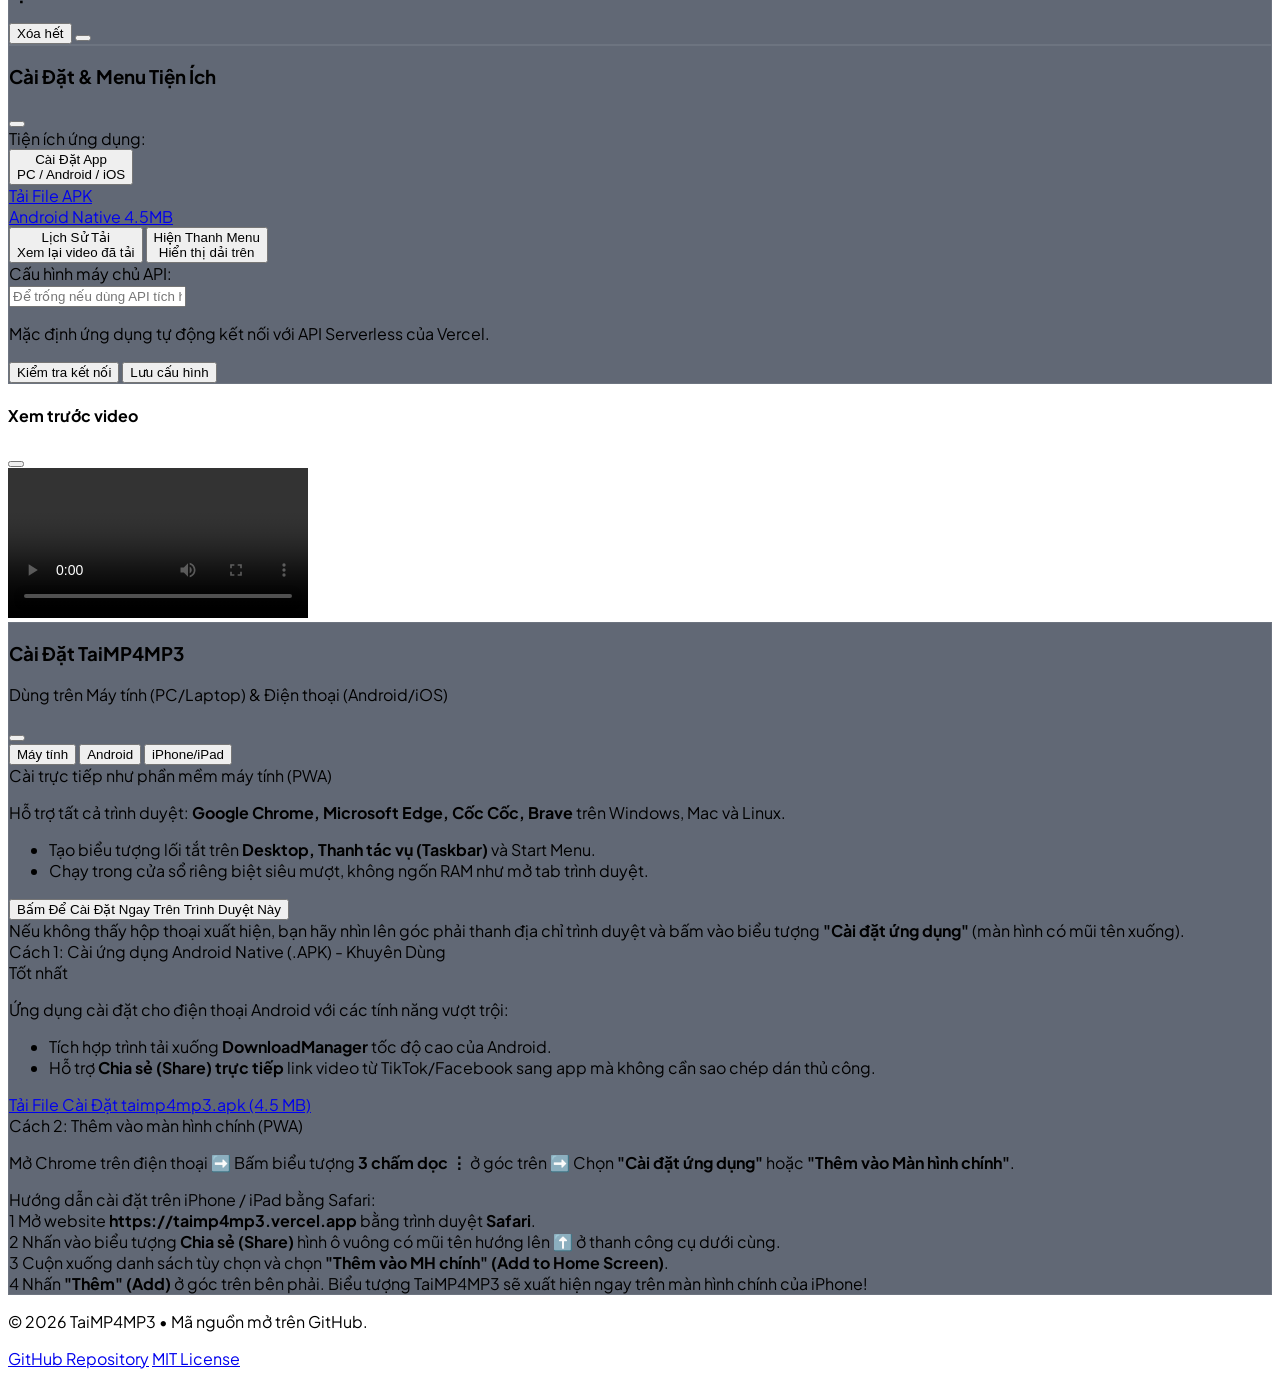
==== commit c9b88b1f: "feat: Refine top bar to display TaiMP4MP3 and install tools for 15s then collapse leaving only gear " ====
--- a/public/index.html
+++ b/public/index.html
@@ -113,119 +113,67 @@
   <!-- Background decorative glowing orbs -->
   <div class="glow-bg"></div>
 
-  <!-- Header -->
-  <header class="sticky top-0 z-40 border-b border-slate-800/80 glass-panel">
-    <div class="max-w-6xl mx-auto px-4 h-16 flex items-center justify-between">
-      <!-- Logo -->
-      <a href="/" class="flex items-center gap-2.5 group">
-        <div class="w-10 h-10 rounded-xl bg-gradient-to-tr from-blue-600 via-indigo-600 to-pink-500 flex items-center justify-center shadow-lg shadow-blue-500/25 group-hover:scale-105 transition-transform">
-          <i data-lucide="download" class="w-5 h-5 text-white"></i>
-        </div>
-        <div>
-          <span class="text-xl font-extrabold tracking-tight bg-gradient-to-r from-blue-400 via-indigo-300 to-pink-400 bg-clip-text text-transparent">
-            TaiMP4MP3
-          </span>
-          <span class="hidden sm:inline-block ml-1.5 px-2 py-0.5 text-[10px] font-semibold bg-blue-500/10 text-blue-400 border border-blue-500/20 rounded-full">
-            Web & Android
-          </span>
-        </div>
-      </a>
-
-      <!-- Header Actions -->
-      <div class="flex items-center gap-2 sm:gap-3">
-        <!-- Install App Button (Desktop & Mobile) -->
-        <button id="btn-open-install" class="flex items-center gap-1.5 px-3 py-1.5 text-xs font-bold rounded-lg bg-emerald-600/20 text-emerald-400 border border-emerald-500/30 hover:bg-emerald-600/30 transition-all shadow-sm">
-          <i data-lucide="download-cloud" class="w-4 h-4"></i>
-          <span id="header-install-text">Cài Đặt App</span>
+  <!-- Header (Top Navigation Strip) -->
+  <header id="main-header" class="sticky top-0 z-40 border-b border-slate-800/80 glass-panel transition-all duration-700">
+    <div class="max-w-6xl mx-auto px-4 h-16 flex items-center justify-between transition-all duration-700">
+      
+      <!-- Collapsible Brand Logo & Title (Shows for 15s, then collapses) -->
+      <div id="header-brand-group" class="flex items-center gap-2.5 transition-all duration-700 ease-out">
+        <a href="/" class="flex items-center gap-2.5 group">
+          <div class="w-10 h-10 rounded-xl bg-gradient-to-tr from-blue-600 via-indigo-600 to-pink-500 flex items-center justify-center shadow-lg shadow-blue-500/25 group-hover:scale-105 transition-transform">
+            <i data-lucide="download" class="w-5 h-5 text-white"></i>
+          </div>
+          <div>
+            <span class="text-xl font-extrabold tracking-tight bg-gradient-to-r from-blue-400 via-indigo-300 to-pink-400 bg-clip-text text-transparent">
+              TaiMP4MP3
+            </span>
+            <span class="hidden sm:inline-block ml-1.5 px-2 py-0.5 text-[10px] font-semibold bg-blue-500/10 text-blue-400 border border-blue-500/20 rounded-full">
+              Web & Android
+            </span>
+          </div>
+        </a>
+      </div>
+
+      <!-- Right Actions -->
+      <div class="flex items-center gap-2 sm:gap-2.5 ml-auto">
+        
+        <!-- Collapsible Tools & Install Group (Shows for 15s, then collapses) -->
+        <div id="header-tools-group" class="flex items-center gap-2 sm:gap-2.5 transition-all duration-700 ease-out">
+          
+          <!-- Animated Pointer Arrow indicating Install -->
+          <div class="hidden sm:flex items-center gap-1 px-2.5 py-1 rounded-lg bg-emerald-500/15 border border-emerald-500/30 text-emerald-400 text-xs font-bold animate-pulse">
+            <i data-lucide="arrow-right" class="w-3.5 h-3.5"></i>
+            <span>Cài đặt</span>
+            <span id="header-countdown-num" class="ml-1 px-1.5 py-0.5 rounded text-[10px] font-mono bg-slate-900 text-emerald-300">15s</span>
+          </div>
+
+          <!-- Install App Button -->
+          <button id="btn-open-install" class="flex items-center gap-1.5 px-3 py-1.5 text-xs font-bold rounded-lg bg-emerald-600/20 text-emerald-400 border border-emerald-500/30 hover:bg-emerald-600/30 transition-all shadow-sm">
+            <i data-lucide="download-cloud" class="w-4 h-4"></i>
+            <span id="header-install-text">Cài Đặt App</span>
+            <span id="header-countdown-mobile" class="sm:hidden text-[10px] font-mono font-bold bg-slate-900 px-1.5 py-0.5 rounded text-emerald-300">15s</span>
+          </button>
+
+          <!-- Android APK Download link -->
+          <a id="btn-download-apk" href="/taimp4mp3-latest.apk" download="taimp4mp3.apk" class="hidden sm:flex items-center gap-1.5 px-3 py-1.5 text-xs font-semibold rounded-lg bg-blue-600/20 text-blue-400 border border-blue-500/30 hover:bg-blue-600/30 transition-colors">
+            <i data-lucide="package" class="w-4 h-4"></i>
+            <span>Tải APK</span>
+          </a>
+
+          <!-- History Button -->
+          <button id="btn-open-history" title="Lịch sử tải" class="p-2 rounded-lg bg-slate-800/80 text-slate-300 hover:text-white hover:bg-slate-700/80 transition-colors">
+            <i data-lucide="history" class="w-5 h-5"></i>
+          </button>
+        </div>
+
+        <!-- The Gear Icon (Biểu tượng bánh răng - Always Preserved) -->
+        <button id="btn-open-settings" title="Cài đặt & Tiện ích" class="p-2 sm:p-2.5 rounded-xl bg-slate-800/90 text-slate-200 hover:text-white hover:bg-blue-600 border border-slate-700/80 hover:border-blue-500 transition-all shadow-md group pointer-events-auto">
+          <i data-lucide="settings" class="w-5 h-5 group-hover:rotate-45 transition-transform duration-300"></i>
         </button>
 
-        <!-- Android APK Download link -->
-        <a id="btn-download-apk" href="/taimp4mp3-latest.apk" download="taimp4mp3.apk" class="hidden sm:flex items-center gap-1.5 px-3 py-1.5 text-xs font-semibold rounded-lg bg-blue-600/20 text-blue-400 border border-blue-500/30 hover:bg-blue-600/30 transition-colors">
-          <i data-lucide="package" class="w-4 h-4"></i>
-          <span>Tải APK</span>
-        </a>
-
-        <!-- History Button -->
-        <button id="btn-open-history" title="Lịch sử tải" class="p-2 rounded-lg bg-slate-800/80 text-slate-300 hover:text-white hover:bg-slate-700/80 transition-colors">
-          <i data-lucide="history" class="w-5 h-5"></i>
-        </button>
-
-        <!-- Settings Button -->
-        <button id="btn-open-settings" title="Cài đặt API" class="p-2 rounded-lg bg-slate-800/80 text-slate-300 hover:text-white hover:bg-slate-700/80 transition-colors">
-          <i data-lucide="settings" class="w-5 h-5"></i>
-        </button>
-
-        <!-- GitHub Repo -->
-        <a href="https://github.com/tanbaobg/TaiMP4MP3" target="_blank" title="GitHub" class="p-2 rounded-lg bg-slate-800/80 text-slate-300 hover:text-white hover:bg-slate-700/80 transition-colors">
-          <i data-lucide="github" class="w-5 h-5"></i>
-        </a>
       </div>
     </div>
   </header>
-
-  <!-- Floating Installation Arrow & Callout with 15s Countdown -->
-  <div id="install-callout-toast" class="hidden fixed top-[68px] right-2 sm:right-6 md:right-10 z-50 max-w-[340px] sm:max-w-sm w-[calc(100vw-1rem)] transition-all duration-500 ease-out transform -translate-y-4 opacity-0 pointer-events-auto">
-    <!-- Pointing Arrow Indicator (pointing upwards to Header Install button) -->
-    <div class="flex justify-end pr-6 sm:pr-10 mb-[-5px] relative z-10">
-      <div class="flex flex-col items-center animate-bounce">
-        <span class="text-[11px] font-extrabold text-emerald-400 bg-slate-900 px-2.5 py-0.5 rounded-full border border-emerald-500/50 shadow-md flex items-center gap-1">
-          <i data-lucide="arrow-up" class="w-3.5 h-3.5 text-emerald-400 animate-pulse"></i>
-          <span>Bấm cài đặt tại đây</span>
-        </span>
-        <div class="w-2.5 h-2.5 bg-slate-900 border-t border-l border-emerald-500/50 rotate-45 mt-[-3px]"></div>
-      </div>
-    </div>
-
-    <!-- Callout Card -->
-    <div class="glass-panel bg-slate-900/95 backdrop-blur-xl rounded-2xl p-4 border border-blue-500/40 shadow-2xl shadow-blue-500/20 space-y-3 relative overflow-hidden">
-      <!-- Top Shrinking Progress Bar (15s) -->
-      <div class="absolute top-0 left-0 right-0 h-1 bg-slate-800">
-        <div id="install-timer-progress" class="h-full bg-gradient-to-r from-emerald-400 via-blue-500 to-pink-500 transition-all duration-1000 ease-linear" style="width: 100%;"></div>
-      </div>
-
-      <!-- Header with Icon & 15s Countdown Badge -->
-      <div class="flex items-center justify-between pt-1">
-        <div class="flex items-center gap-2">
-          <div class="w-7 h-7 rounded-lg bg-gradient-to-tr from-blue-600 via-indigo-600 to-pink-500 flex items-center justify-center text-white shrink-0 shadow-md">
-            <i data-lucide="download-cloud" class="w-4 h-4"></i>
-          </div>
-          <div>
-            <span class="text-xs font-extrabold text-white block leading-tight">Chưa cài đặt TaiMP4MP3?</span>
-            <span class="text-[10px] text-slate-400">Máy tính & Điện thoại</span>
-          </div>
-        </div>
-
-        <div class="flex items-center gap-1.5">
-          <!-- Countdown Badge -->
-          <span id="install-countdown-badge" class="px-2 py-0.5 rounded-md text-[10px] font-mono font-bold bg-slate-800 text-blue-300 border border-slate-700 shadow-inner">
-            15s
-          </span>
-          <!-- Close Button -->
-          <button type="button" id="btn-close-callout" class="p-1 text-slate-400 hover:text-white rounded-md hover:bg-slate-800 transition-colors" title="Đóng">
-            <i data-lucide="x" class="w-3.5 h-3.5"></i>
-          </button>
-        </div>
-      </div>
-
-      <!-- Description -->
-      <p class="text-[11px] text-slate-300 leading-snug">
-        Cài ứng dụng về máy để mở từ màn hình chính, tải video TikTok/FB/YouTube tốc độ cao và xem trước mượt mà!
-      </p>
-
-      <!-- Quick Action Buttons -->
-      <div class="grid grid-cols-2 gap-2 pt-0.5">
-        <button type="button" id="btn-callout-install" class="py-2 px-2 rounded-xl bg-gradient-to-r from-blue-600 to-indigo-600 hover:from-blue-500 hover:to-indigo-500 text-white text-xs font-bold flex items-center justify-center gap-1.5 shadow-md shadow-blue-500/25 active:scale-95 transition-all">
-          <i data-lucide="download-cloud" class="w-3.5 h-3.5"></i>
-          <span>Cài Đặt Ngay</span>
-        </button>
-
-        <a href="/taimp4mp3-latest.apk" download="taimp4mp3.apk" class="py-2 px-2 rounded-xl bg-emerald-600/20 hover:bg-emerald-600/30 text-emerald-400 border border-emerald-500/30 text-xs font-bold flex items-center justify-center gap-1.5 active:scale-95 transition-all">
-          <i data-lucide="package" class="w-3.5 h-3.5"></i>
-          <span>Tải file APK</span>
-        </a>
-      </div>
-    </div>
-  </div>
 
   <!-- Main Content -->
   <main class="max-w-4xl mx-auto px-4 py-8 sm:py-12 relative z-10">
@@ -320,49 +268,6 @@
       </form>
     </div>
 
-    <!-- Quick App Installation Banner -->
-    <div class="glass-panel rounded-2xl p-4 sm:p-5 mb-8 border border-slate-800/80 shadow-xl relative overflow-hidden">
-      <div class="absolute -right-8 -top-8 w-36 h-36 bg-blue-500/10 rounded-full blur-2xl pointer-events-none"></div>
-      <div class="flex flex-col lg:flex-row items-start lg:items-center justify-between gap-4">
-        <div class="flex items-center gap-3.5">
-          <div class="w-12 h-12 rounded-2xl bg-gradient-to-tr from-blue-600 via-indigo-600 to-pink-500 flex items-center justify-center text-white shrink-0 shadow-lg shadow-blue-500/25">
-            <i data-lucide="smartphone" class="w-6 h-6"></i>
-          </div>
-          <div>
-            <div class="flex items-center gap-2 flex-wrap">
-              <h2 class="text-sm sm:text-base font-extrabold text-white">Cài đặt TaiMP4MP3 trên Điện thoại & Máy tính</h2>
-              <span class="px-2 py-0.5 rounded-full text-[10px] font-extrabold bg-emerald-500/20 text-emerald-400 border border-emerald-500/30">Miễn Phí</span>
-            </div>
-            <p class="text-xs text-slate-400 mt-0.5">
-              Mở từ màn hình chính như app thật, xem trước mượt mà, tải nhanh không cần mở tab trình duyệt
-            </p>
-          </div>
-        </div>
-
-        <!-- Action Buttons -->
-        <div class="flex items-center gap-2 flex-wrap w-full lg:w-auto shrink-0">
-          <button type="button" id="btn-banner-install-pc" class="flex-1 sm:flex-initial px-3.5 py-2 rounded-xl bg-gradient-to-r from-blue-600 to-indigo-600 hover:from-blue-500 hover:to-indigo-500 text-white text-xs font-bold flex items-center justify-center gap-1.5 shadow-md shadow-blue-500/20 transition-all">
-            <i data-lucide="monitor" class="w-3.5 h-3.5"></i>
-            <span>Cài vào Máy tính</span>
-          </button>
-
-          <button type="button" id="btn-banner-install-phone" class="flex-1 sm:flex-initial px-3.5 py-2 rounded-xl bg-gradient-to-r from-pink-600 to-rose-600 hover:from-pink-500 hover:to-rose-500 text-white text-xs font-bold flex items-center justify-center gap-1.5 shadow-md shadow-pink-500/20 transition-all">
-            <i data-lucide="smartphone" class="w-3.5 h-3.5"></i>
-            <span>Cài vào Điện thoại</span>
-          </button>
-
-          <a href="/taimp4mp3-latest.apk" download="taimp4mp3.apk" class="flex-1 sm:flex-initial px-3.5 py-2 rounded-xl bg-emerald-600/20 hover:bg-emerald-600/30 text-emerald-400 border border-emerald-500/30 text-xs font-bold flex items-center justify-center gap-1.5 transition-all">
-            <i data-lucide="package" class="w-3.5 h-3.5"></i>
-            <span>Tải file APK</span>
-          </a>
-
-          <button type="button" id="btn-banner-guide" class="p-2 rounded-xl bg-slate-800 hover:bg-slate-700 text-slate-300 hover:text-white border border-slate-700 transition-colors" title="Hướng dẫn cài đặt">
-            <i data-lucide="help-circle" class="w-4 h-4"></i>
-          </button>
-        </div>
-      </div>
-    </div>
-
     <!-- Loading State -->
     <div id="loading-spinner" class="hidden py-12 text-center space-y-4">
       <div class="inline-block spinner"></div>
@@ -627,33 +532,79 @@
     </div>
   </div>
 
-  <!-- 2. Settings Modal (API URL Configuration) -->
-  <div id="modal-settings" class="hidden fixed inset-0 z-50 bg-black/70 backdrop-blur-sm flex items-center justify-center p-4">
-    <div class="glass-panel w-full max-w-md rounded-2xl p-5 border border-slate-700/80 shadow-2xl space-y-4">
+  <!-- 2. Settings & Tools Modal (Opened by Gear Icon) -->
+  <div id="modal-settings" class="hidden fixed inset-0 z-50 bg-black/75 backdrop-blur-md flex items-center justify-center p-4">
+    <div class="glass-panel w-full max-w-md rounded-2xl p-5 border border-slate-700/80 shadow-2xl space-y-4 max-h-[90vh] overflow-y-auto">
       <div class="flex items-center justify-between pb-3 border-b border-slate-800">
         <div class="flex items-center gap-2">
-          <i data-lucide="settings" class="w-5 h-5 text-blue-400"></i>
-          <h3 class="text-base font-bold text-white">Cấu hình Máy Chủ API</h3>
-        </div>
-        <button id="btn-close-settings" class="p-1 text-slate-400 hover:text-white">
+          <div class="w-8 h-8 rounded-lg bg-blue-500/20 text-blue-400 flex items-center justify-center">
+            <i data-lucide="settings" class="w-4 h-4"></i>
+          </div>
+          <h3 class="text-base font-bold text-white">Cài Đặt & Menu Tiện Ích</h3>
+        </div>
+        <button id="btn-close-settings" class="p-1 text-slate-400 hover:text-white rounded-lg hover:bg-slate-800 transition-colors">
           <i data-lucide="x" class="w-5 h-5"></i>
         </button>
       </div>
-      <div class="space-y-3">
+
+      <!-- Quick Action Menu Grid -->
+      <div class="space-y-2">
+        <label class="block text-[11px] font-bold text-slate-400 uppercase tracking-wider">Tiện ích ứng dụng:</label>
+        <div class="grid grid-cols-2 gap-2">
+          <!-- Install App -->
+          <button type="button" id="btn-menu-install" class="p-2.5 rounded-xl bg-slate-900 hover:bg-slate-800 border border-slate-800 hover:border-emerald-500/40 text-left space-y-1 transition-all group">
+            <div class="w-7 h-7 rounded-lg bg-emerald-500/20 text-emerald-400 flex items-center justify-center group-hover:scale-105 transition-transform">
+              <i data-lucide="download-cloud" class="w-4 h-4"></i>
+            </div>
+            <div class="text-xs font-bold text-white">Cài Đặt App</div>
+            <div class="text-[10px] text-slate-400">PC / Android / iOS</div>
+          </button>
+
+          <!-- Download APK -->
+          <a href="/taimp4mp3-latest.apk" download="taimp4mp3.apk" class="p-2.5 rounded-xl bg-slate-900 hover:bg-slate-800 border border-slate-800 hover:border-blue-500/40 text-left space-y-1 transition-all group block">
+            <div class="w-7 h-7 rounded-lg bg-blue-500/20 text-blue-400 flex items-center justify-center group-hover:scale-105 transition-transform">
+              <i data-lucide="package" class="w-4 h-4"></i>
+            </div>
+            <div class="text-xs font-bold text-white">Tải File APK</div>
+            <div class="text-[10px] text-slate-400">Android Native 4.5MB</div>
+          </a>
+
+          <!-- Download History -->
+          <button type="button" id="btn-menu-history" class="p-2.5 rounded-xl bg-slate-900 hover:bg-slate-800 border border-slate-800 hover:border-indigo-500/40 text-left space-y-1 transition-all group">
+            <div class="w-7 h-7 rounded-lg bg-indigo-500/20 text-indigo-400 flex items-center justify-center group-hover:scale-105 transition-transform">
+              <i data-lucide="history" class="w-4 h-4"></i>
+            </div>
+            <div class="text-xs font-bold text-white">Lịch Sử Tải</div>
+            <div class="text-[10px] text-slate-400">Xem lại video đã tải</div>
+          </button>
+
+          <!-- Restore Top Header -->
+          <button type="button" id="btn-menu-restore-header" class="p-2.5 rounded-xl bg-slate-900 hover:bg-slate-800 border border-slate-800 hover:border-pink-500/40 text-left space-y-1 transition-all group">
+            <div class="w-7 h-7 rounded-lg bg-pink-500/20 text-pink-400 flex items-center justify-center group-hover:scale-105 transition-transform">
+              <i data-lucide="layout-template" class="w-4 h-4"></i>
+            </div>
+            <div class="text-xs font-bold text-white">Hiện Thanh Menu</div>
+            <div class="text-[10px] text-slate-400">Hiển thị dải trên</div>
+          </button>
+        </div>
+      </div>
+
+      <!-- API Configuration -->
+      <div class="pt-2 border-t border-slate-800/80 space-y-2.5">
+        <label class="block text-[11px] font-bold text-slate-400 uppercase tracking-wider">Cấu hình máy chủ API:</label>
         <div>
-          <label class="block text-xs font-semibold text-slate-300 mb-1">Backend API Endpoint:</label>
           <input 
             type="text" 
             id="input-api-url" 
             placeholder="Để trống nếu dùng API tích hợp của Vercel"
-            class="w-full px-3 py-2 bg-slate-900 text-sm text-white rounded-lg border border-slate-700 focus:outline-none focus:border-blue-500"
+            class="w-full px-3 py-2 bg-slate-900 text-xs text-white rounded-lg border border-slate-700 focus:outline-none focus:border-blue-500"
           >
-          <p class="text-[11px] text-slate-400 mt-1">
+          <p class="text-[10px] text-slate-400 mt-1">
             Mặc định ứng dụng tự động kết nối với API Serverless của Vercel.
           </p>
         </div>
 
-        <div class="flex items-center justify-between pt-2">
+        <div class="flex items-center justify-between pt-1">
           <button id="btn-test-api" class="px-3 py-1.5 rounded-lg text-xs font-semibold bg-slate-800 text-slate-300 hover:text-white flex items-center gap-1.5">
             <span id="api-status-dot" class="w-2 h-2 rounded-full bg-slate-500"></span>
             <span>Kiểm tra kết nối</span>
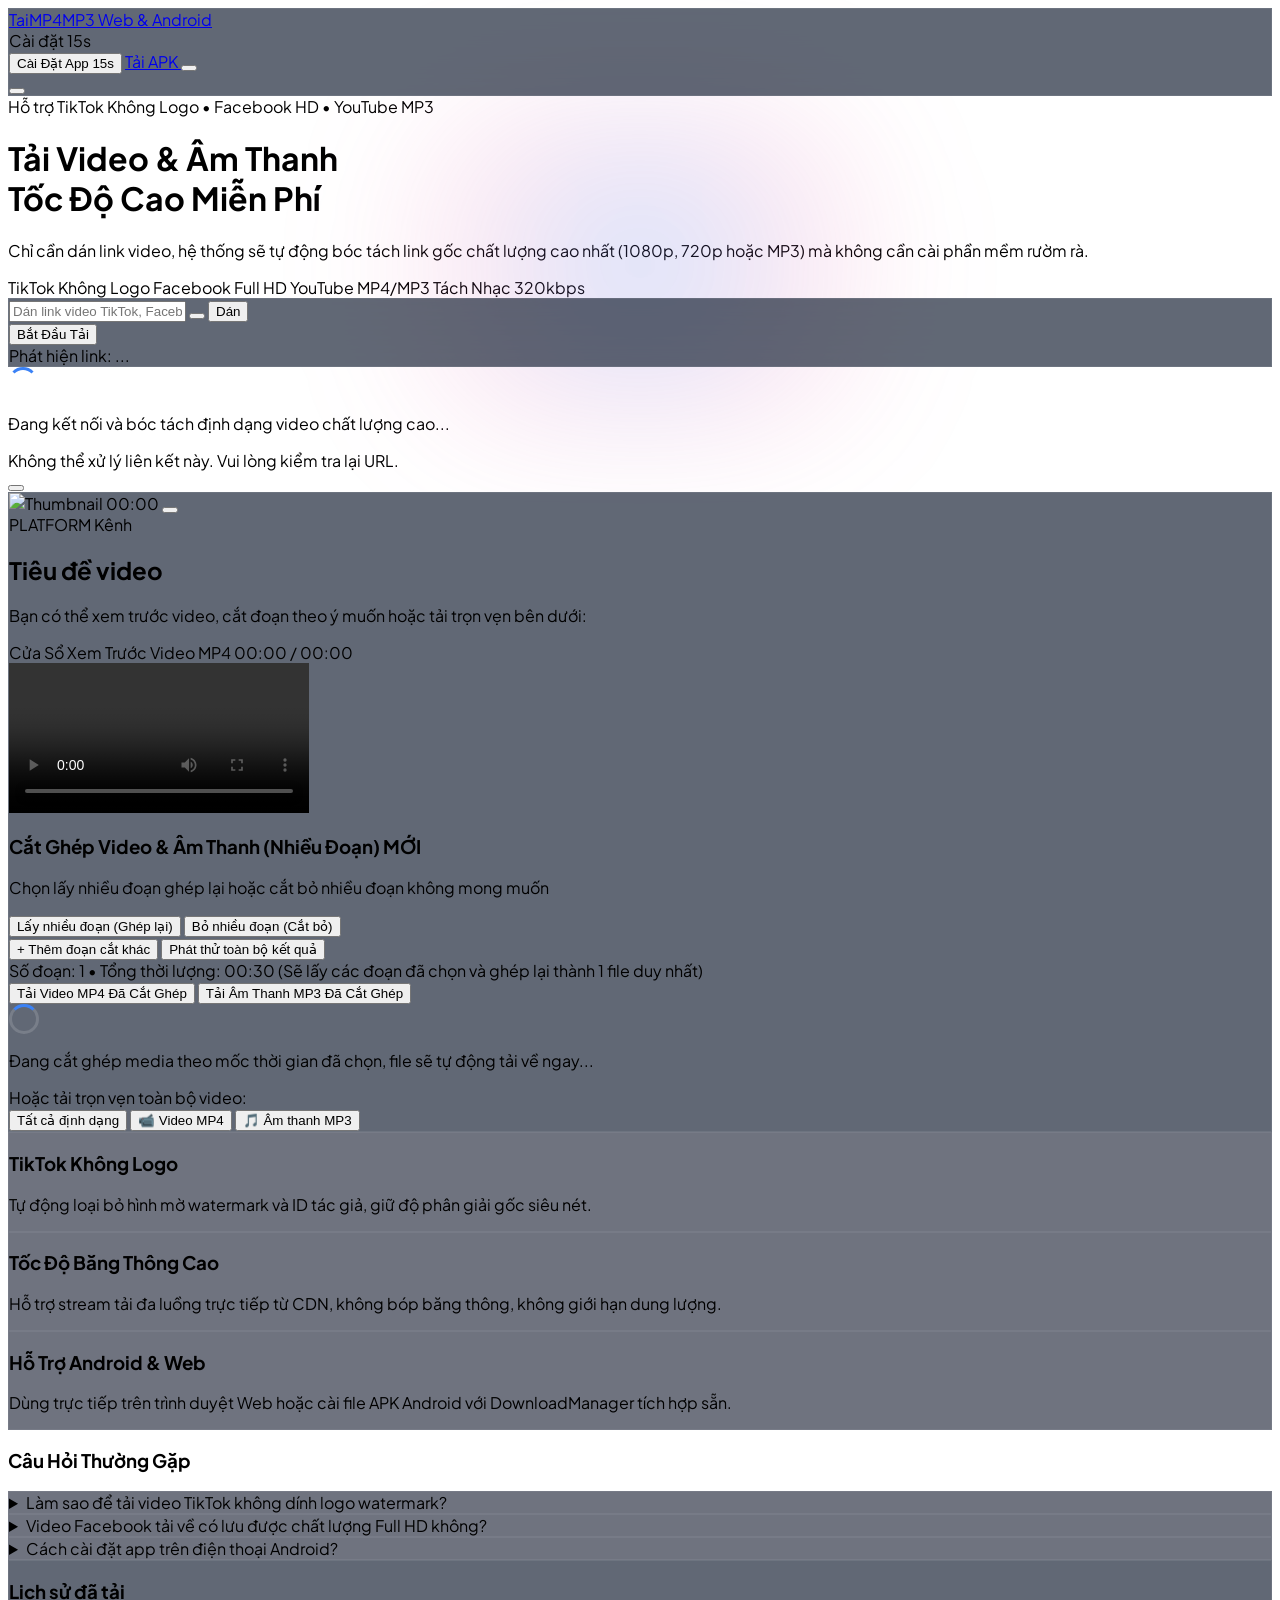
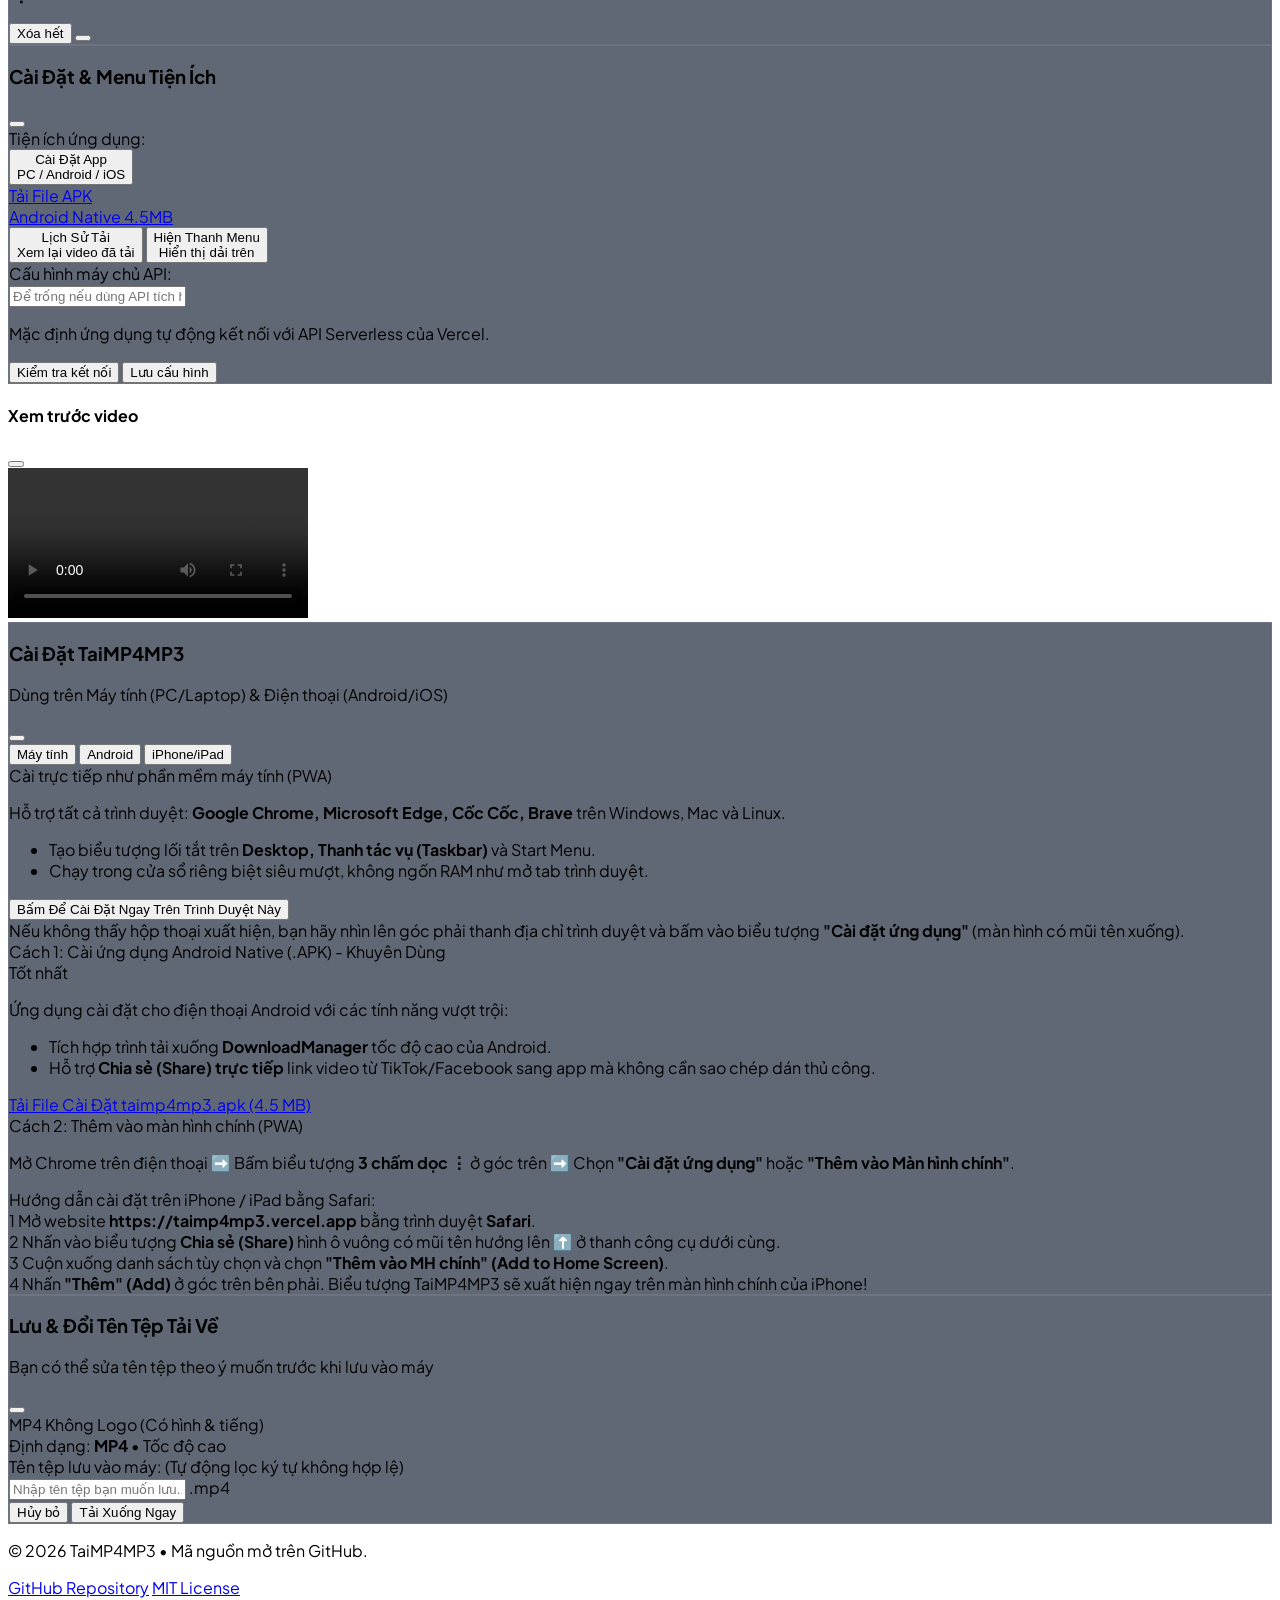
==== commit 898dbfe8: "Fix: YouTube bot login error, TikTok H.264 video picture & sound, and add rename dialog on download" ====
--- a/public/index.html
+++ b/public/index.html
@@ -9,6 +9,11 @@
   <meta name="description" content="Tải video TikTok không logo, video Facebook HD, nhạc YouTube MP3 chất lượng cao. Miễn phí, tốc độ cao, hoạt động trên Web và Android.">
   <meta name="keywords" content="tải video tiktok không logo, tải nhạc youtube mp3, tải video facebook hd, taimp4mp3, download video">
   <meta name="theme-color" content="#3b82f6">
+
+  <!-- Anti-cache meta -->
+  <meta http-equiv="Cache-Control" content="no-cache, no-store, must-revalidate">
+  <meta http-equiv="Pragma" content="no-cache">
+  <meta http-equiv="Expires" content="0">
 
   <!-- PWA Manifest & App Icons -->
   <link rel="manifest" href="/manifest.json">
@@ -106,7 +111,7 @@
       100% { transform: rotate(360deg); }
     }
   </style>
-  <link rel="stylesheet" href="/style.css">
+  <link rel="stylesheet" href="/style.css?v=3.2">
 </head>
 <body class="bg-slate-950 text-slate-100 min-h-screen relative overflow-x-hidden selection:bg-blue-500 selection:text-white">
 
@@ -764,6 +769,80 @@
     </div>
   </div>
 
+  <!-- 5. Modal Tùy Chỉnh Tên Tệp Trước Khi Tải Về (Rename Modal) -->
+  <div id="modal-rename-download" class="hidden fixed inset-0 z-50 bg-black/85 backdrop-blur-md flex items-center justify-center p-4">
+    <div class="glass-panel w-full max-w-md rounded-2xl p-5 sm:p-6 border border-slate-700/80 shadow-2xl relative space-y-4 animate-scale-in">
+      <!-- Header -->
+      <div class="flex items-center justify-between pb-3 border-b border-slate-800">
+        <div class="flex items-center gap-2.5">
+          <div class="w-9 h-9 rounded-xl bg-blue-500/20 text-blue-400 flex items-center justify-center shrink-0">
+            <i data-lucide="edit-3" class="w-5 h-5"></i>
+          </div>
+          <div>
+            <h3 class="text-sm sm:text-base font-bold text-white">Lưu & Đổi Tên Tệp Tải Về</h3>
+            <p class="text-[11px] text-slate-400">Bạn có thể sửa tên tệp theo ý muốn trước khi lưu vào máy</p>
+          </div>
+        </div>
+        <button id="btn-close-rename-modal" type="button" class="p-1.5 rounded-lg text-slate-400 hover:text-white hover:bg-slate-800 transition-colors">
+          <i data-lucide="x" class="w-5 h-5"></i>
+        </button>
+      </div>
+
+      <!-- Format Preview Badge -->
+      <div class="p-3 rounded-xl bg-slate-900/90 border border-slate-800/90 flex items-center gap-3">
+        <div id="rename-badge-icon" class="w-10 h-10 rounded-lg bg-blue-500/15 text-blue-400 flex items-center justify-center shrink-0">
+          <i data-lucide="video" class="w-5 h-5"></i>
+        </div>
+        <div class="min-w-0 flex-1">
+          <div id="rename-badge-quality" class="text-xs font-bold text-white truncate">MP4 Không Logo (Có hình & tiếng)</div>
+          <div class="text-[11px] text-slate-400 flex items-center gap-2 mt-0.5">
+            <span>Định dạng: <strong id="rename-badge-ext" class="text-blue-400 uppercase font-mono font-bold">MP4</strong></span>
+            <span id="rename-badge-size" class="text-slate-500">• Tốc độ cao</span>
+          </div>
+        </div>
+      </div>
+
+      <!-- Filename Input -->
+      <div class="space-y-1.5">
+        <label for="input-rename-filename" class="text-xs font-semibold text-slate-300 flex items-center justify-between">
+          <span>Tên tệp lưu vào máy:</span>
+          <span class="text-[10px] text-slate-500">(Tự động lọc ký tự không hợp lệ)</span>
+        </label>
+        <div class="relative flex items-center">
+          <input 
+            type="text" 
+            id="input-rename-filename" 
+            class="w-full px-3.5 py-2.5 bg-slate-950 text-white text-sm font-semibold rounded-xl border border-slate-700 focus:outline-none focus:border-blue-500 focus:ring-2 focus:ring-blue-500/20 pr-16 transition-all"
+            placeholder="Nhập tên tệp bạn muốn lưu..."
+            autocomplete="off"
+            spellcheck="false"
+          >
+          <span id="label-rename-ext" class="absolute right-3.5 text-xs font-mono font-bold text-blue-400 pointer-events-none uppercase">.mp4</span>
+        </div>
+      </div>
+
+      <!-- Action Buttons -->
+      <div class="flex items-center justify-end gap-2.5 pt-2 border-t border-slate-800/60">
+        <button 
+          type="button" 
+          id="btn-cancel-rename" 
+          class="px-4 py-2 rounded-xl text-xs font-semibold text-slate-300 hover:text-white bg-slate-800 hover:bg-slate-700 transition-colors"
+        >
+          Hủy bỏ
+        </button>
+
+        <button 
+          type="button" 
+          id="btn-confirm-download" 
+          class="px-5 py-2 rounded-xl text-xs font-bold text-white bg-gradient-to-r from-blue-600 via-indigo-600 to-blue-700 hover:from-blue-500 hover:to-indigo-500 shadow-lg shadow-blue-500/25 active:scale-95 flex items-center gap-1.5 transition-all"
+        >
+          <i data-lucide="download" class="w-4 h-4"></i>
+          <span>Tải Xuống Ngay</span>
+        </button>
+      </div>
+    </div>
+  </div>
+
   <!-- Footer -->
   <footer class="mt-16 border-t border-slate-900 py-6 text-center text-xs text-slate-400">
     <div class="max-w-6xl mx-auto px-4 flex flex-col sm:flex-row items-center justify-between gap-3">
@@ -776,6 +855,6 @@
   </footer>
 
   <!-- App Logic -->
-  <script src="/app.js"></script>
+  <script src="/app.js?v=3.3"></script>
 </body>
 </html>
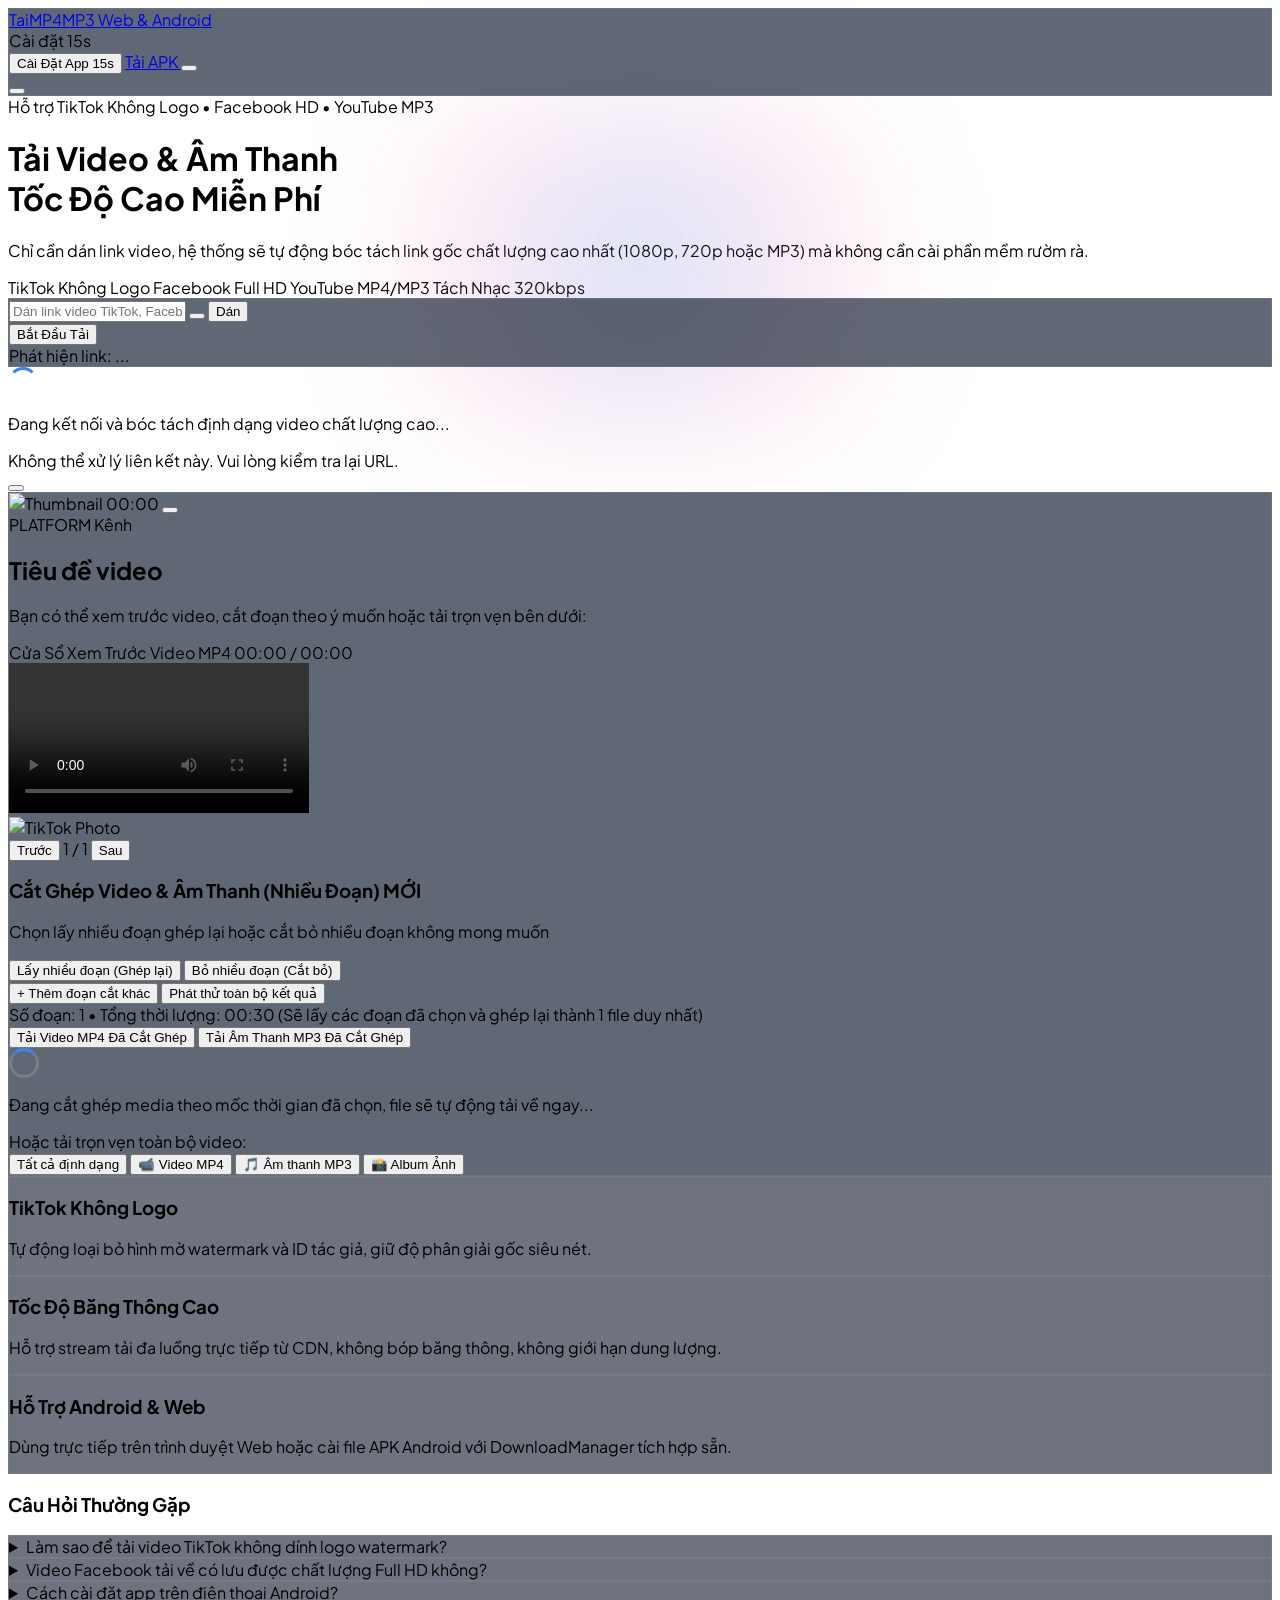
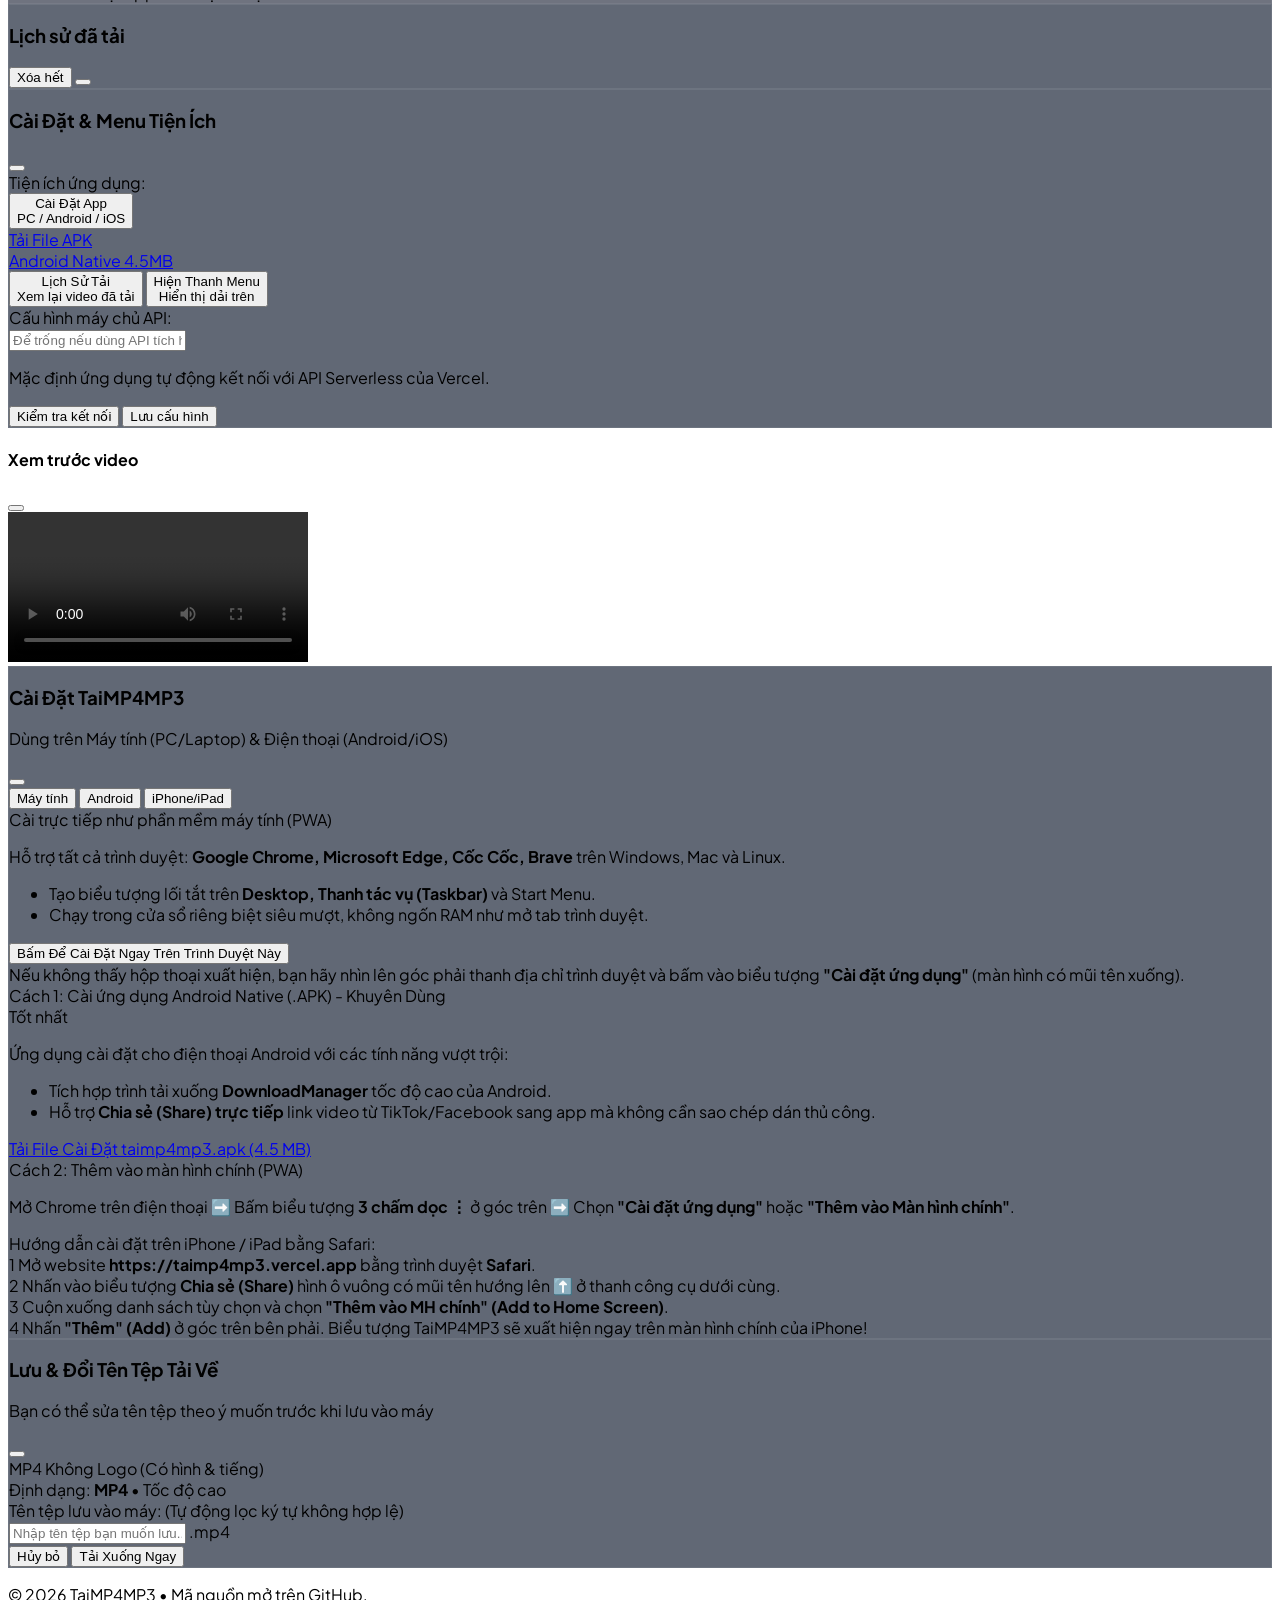
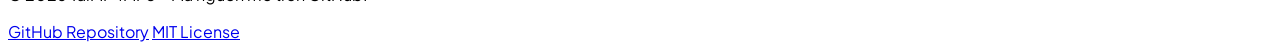
==== commit d638909c: "fix: Full support for TikTok Photo Mode and YouTube Kids/Music extraction" ====
--- a/public/index.html
+++ b/public/index.html
@@ -326,19 +326,36 @@
           </div>
         </div>
 
-        <!-- In-Page Video Preview Player -->
+        <!-- In-Page Video & Photo Preview Player -->
         <div class="mt-5 pt-4 border-t border-slate-800/80">
           <div class="flex items-center justify-between mb-2">
             <span class="text-xs font-bold text-slate-300 flex items-center gap-1.5">
               <i data-lucide="play" class="w-4 h-4 text-blue-400"></i>
-              <span>Cửa Sổ Xem Trước Video MP4</span>
+              <span id="player-section-title">Cửa Sổ Xem Trước Video MP4</span>
             </span>
             <span id="player-time-display" class="text-[11px] font-mono text-slate-400">
               00:00 / 00:00
             </span>
           </div>
           <div class="relative w-full aspect-video rounded-xl overflow-hidden bg-black border border-slate-800 shadow-xl">
-            <video id="inline-video-player" controls preload="metadata" playsinline class="w-full h-full object-contain"></video>
+            <video id="inline-video-player" controls preload="metadata" playsinline referrerpolicy="no-referrer" class="w-full h-full object-contain"></video>
+            <!-- Photo Gallery Overlay (cho dạng Album Ảnh TikTok) -->
+            <div id="inline-photo-gallery" class="hidden absolute inset-0 bg-slate-950 flex flex-col items-center justify-center p-2">
+              <img id="photo-gallery-img" src="" alt="TikTok Photo" class="max-h-[82%] max-w-full object-contain rounded-lg shadow-md" referrerpolicy="no-referrer">
+              <div class="absolute bottom-2.5 left-0 right-0 flex items-center justify-center gap-2.5 z-10">
+                <button type="button" id="btn-photo-prev" class="px-2.5 py-1.5 rounded-lg bg-slate-900/90 hover:bg-slate-800 text-white border border-slate-700/80 shadow-md text-xs font-bold flex items-center gap-1 active:scale-95 transition-all">
+                  <i data-lucide="chevron-left" class="w-4 h-4"></i>
+                  <span>Trước</span>
+                </button>
+                <span id="photo-counter" class="px-3 py-1 rounded-lg bg-slate-900/90 text-xs font-mono font-bold text-emerald-400 border border-slate-700/80 shadow-inner">
+                  1 / 1
+                </span>
+                <button type="button" id="btn-photo-next" class="px-2.5 py-1.5 rounded-lg bg-slate-900/90 hover:bg-slate-800 text-white border border-slate-700/80 shadow-md text-xs font-bold flex items-center gap-1 active:scale-95 transition-all">
+                  <span>Sau</span>
+                  <i data-lucide="chevron-right" class="w-4 h-4"></i>
+                </button>
+              </div>
+            </div>
           </div>
         </div>
 
@@ -427,7 +444,7 @@
           <div class="flex items-center justify-between mb-3">
             <span class="text-xs font-bold text-slate-300">Hoặc tải trọn vẹn toàn bộ video:</span>
           </div>
-          <div class="flex items-center gap-2 mb-4">
+          <div class="flex items-center gap-2 mb-4 flex-wrap">
             <button data-filter="all" class="format-tab px-3.5 py-1.5 rounded-lg text-xs font-semibold bg-blue-600 text-white">
               Tất cả định dạng
             </button>
@@ -436,6 +453,9 @@
             </button>
             <button data-filter="audio" class="format-tab px-3.5 py-1.5 rounded-lg text-xs font-semibold bg-slate-800 text-slate-400 hover:text-white">
               🎵 Âm thanh MP3
+            </button>
+            <button data-filter="image" id="tab-filter-images" class="hidden format-tab px-3.5 py-1.5 rounded-lg text-xs font-semibold bg-slate-800 text-slate-400 hover:text-white">
+              📸 Album Ảnh
             </button>
           </div>
 
@@ -855,6 +875,6 @@
   </footer>
 
   <!-- App Logic -->
-  <script src="/app.js?v=3.3"></script>
+  <script src="/app.js?v=3.5"></script>
 </body>
 </html>
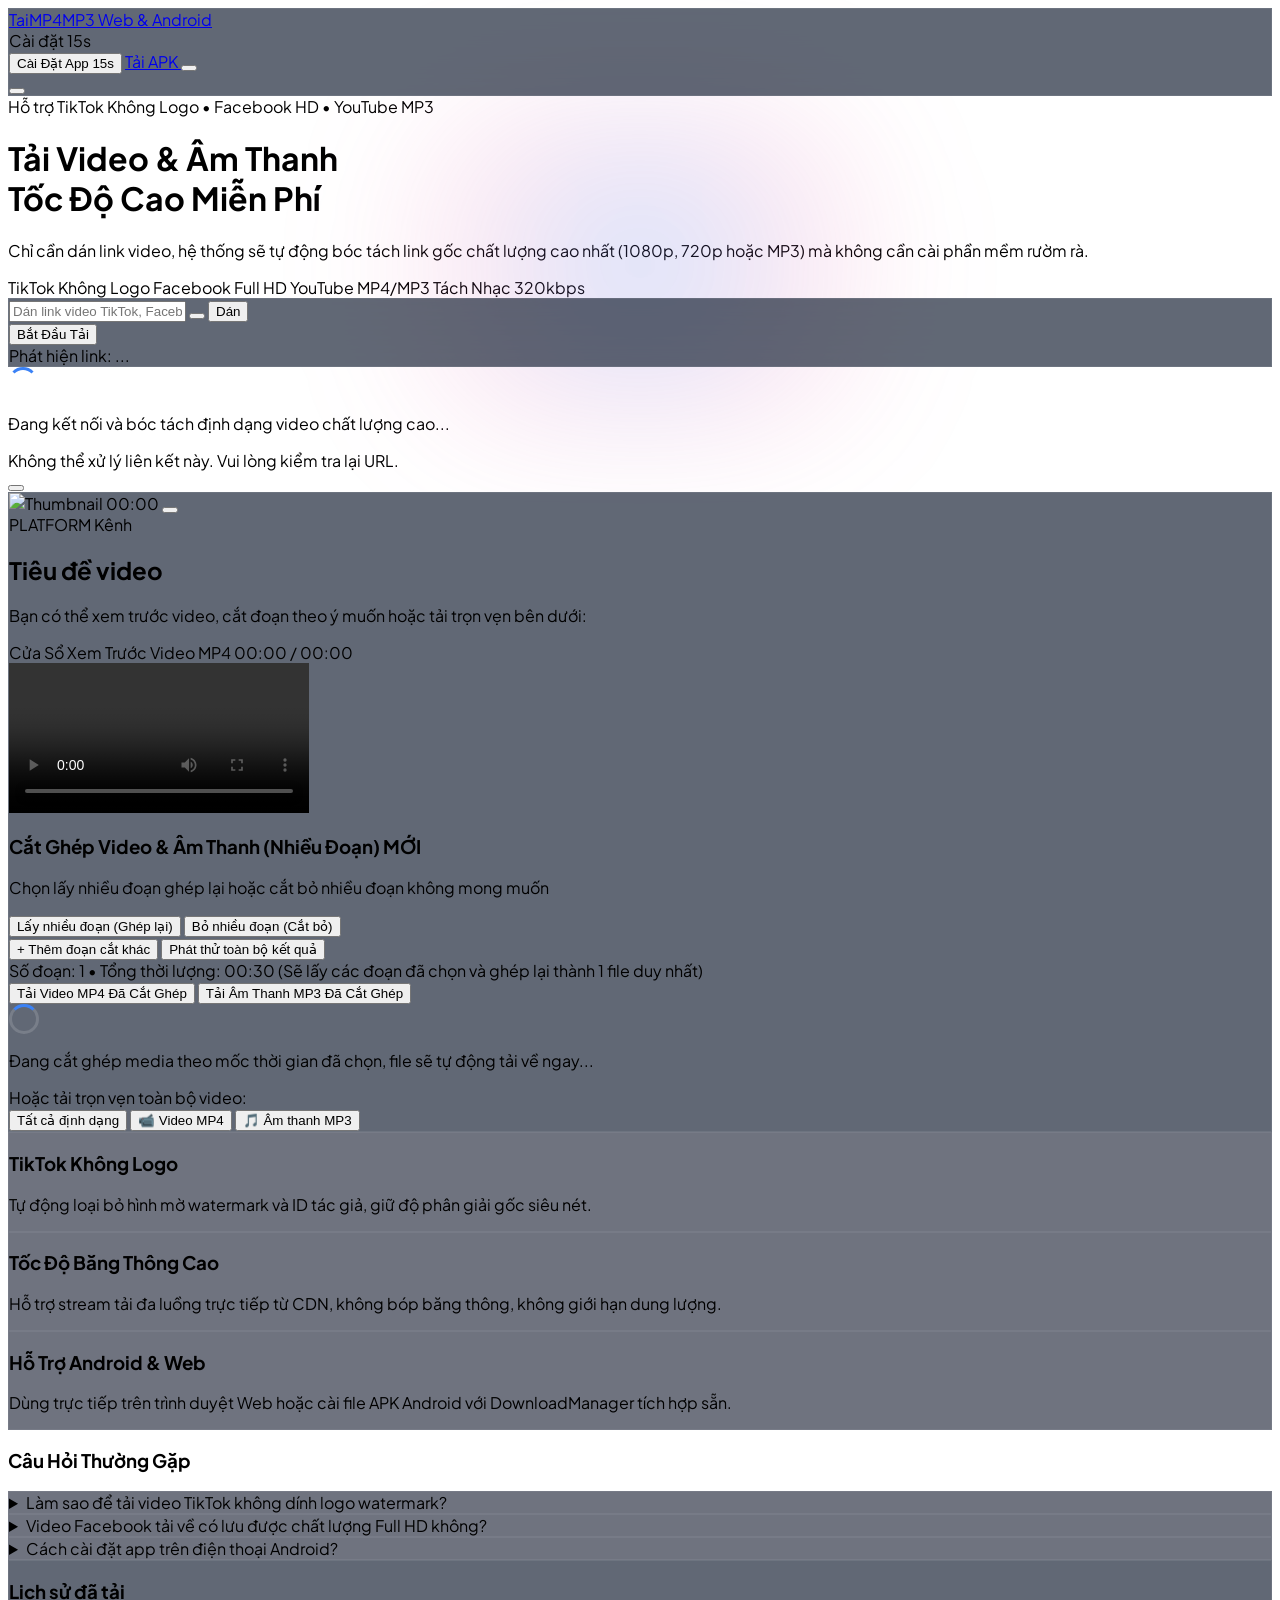
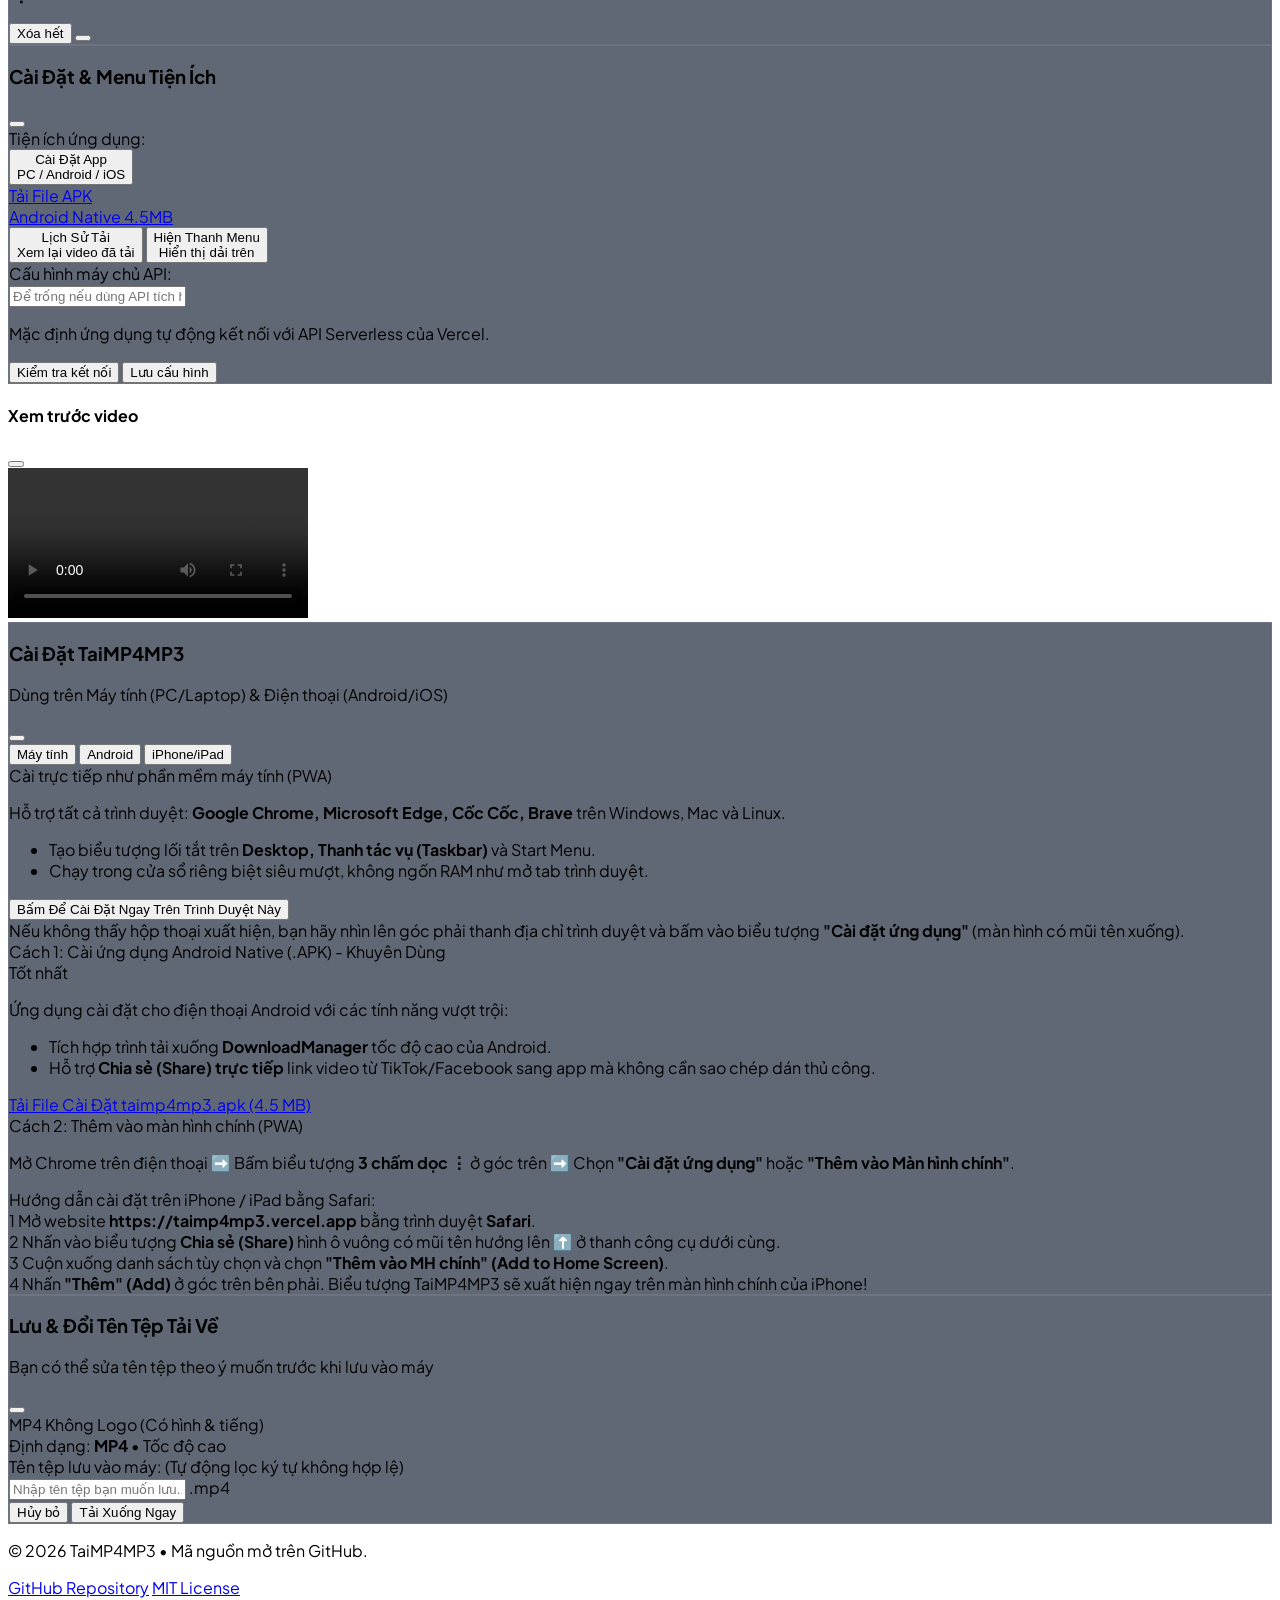
==== commit 1b08694b: "fix: TikTok output strictly 1 Video MP4 and 1 Audio MP3, remove all individual photo links" ====
--- a/public/index.html
+++ b/public/index.html
@@ -339,23 +339,6 @@
           </div>
           <div class="relative w-full aspect-video rounded-xl overflow-hidden bg-black border border-slate-800 shadow-xl">
             <video id="inline-video-player" controls preload="metadata" playsinline referrerpolicy="no-referrer" class="w-full h-full object-contain"></video>
-            <!-- Photo Gallery Overlay (cho dạng Album Ảnh TikTok) -->
-            <div id="inline-photo-gallery" class="hidden absolute inset-0 bg-slate-950 flex flex-col items-center justify-center p-2">
-              <img id="photo-gallery-img" src="" alt="TikTok Photo" class="max-h-[82%] max-w-full object-contain rounded-lg shadow-md" referrerpolicy="no-referrer">
-              <div class="absolute bottom-2.5 left-0 right-0 flex items-center justify-center gap-2.5 z-10">
-                <button type="button" id="btn-photo-prev" class="px-2.5 py-1.5 rounded-lg bg-slate-900/90 hover:bg-slate-800 text-white border border-slate-700/80 shadow-md text-xs font-bold flex items-center gap-1 active:scale-95 transition-all">
-                  <i data-lucide="chevron-left" class="w-4 h-4"></i>
-                  <span>Trước</span>
-                </button>
-                <span id="photo-counter" class="px-3 py-1 rounded-lg bg-slate-900/90 text-xs font-mono font-bold text-emerald-400 border border-slate-700/80 shadow-inner">
-                  1 / 1
-                </span>
-                <button type="button" id="btn-photo-next" class="px-2.5 py-1.5 rounded-lg bg-slate-900/90 hover:bg-slate-800 text-white border border-slate-700/80 shadow-md text-xs font-bold flex items-center gap-1 active:scale-95 transition-all">
-                  <span>Sau</span>
-                  <i data-lucide="chevron-right" class="w-4 h-4"></i>
-                </button>
-              </div>
-            </div>
           </div>
         </div>
 
@@ -453,9 +436,6 @@
             </button>
             <button data-filter="audio" class="format-tab px-3.5 py-1.5 rounded-lg text-xs font-semibold bg-slate-800 text-slate-400 hover:text-white">
               🎵 Âm thanh MP3
-            </button>
-            <button data-filter="image" id="tab-filter-images" class="hidden format-tab px-3.5 py-1.5 rounded-lg text-xs font-semibold bg-slate-800 text-slate-400 hover:text-white">
-              📸 Album Ảnh
             </button>
           </div>
 
@@ -875,6 +855,6 @@
   </footer>
 
   <!-- App Logic -->
-  <script src="/app.js?v=3.5"></script>
+  <script src="/app.js?v=3.6"></script>
 </body>
 </html>
